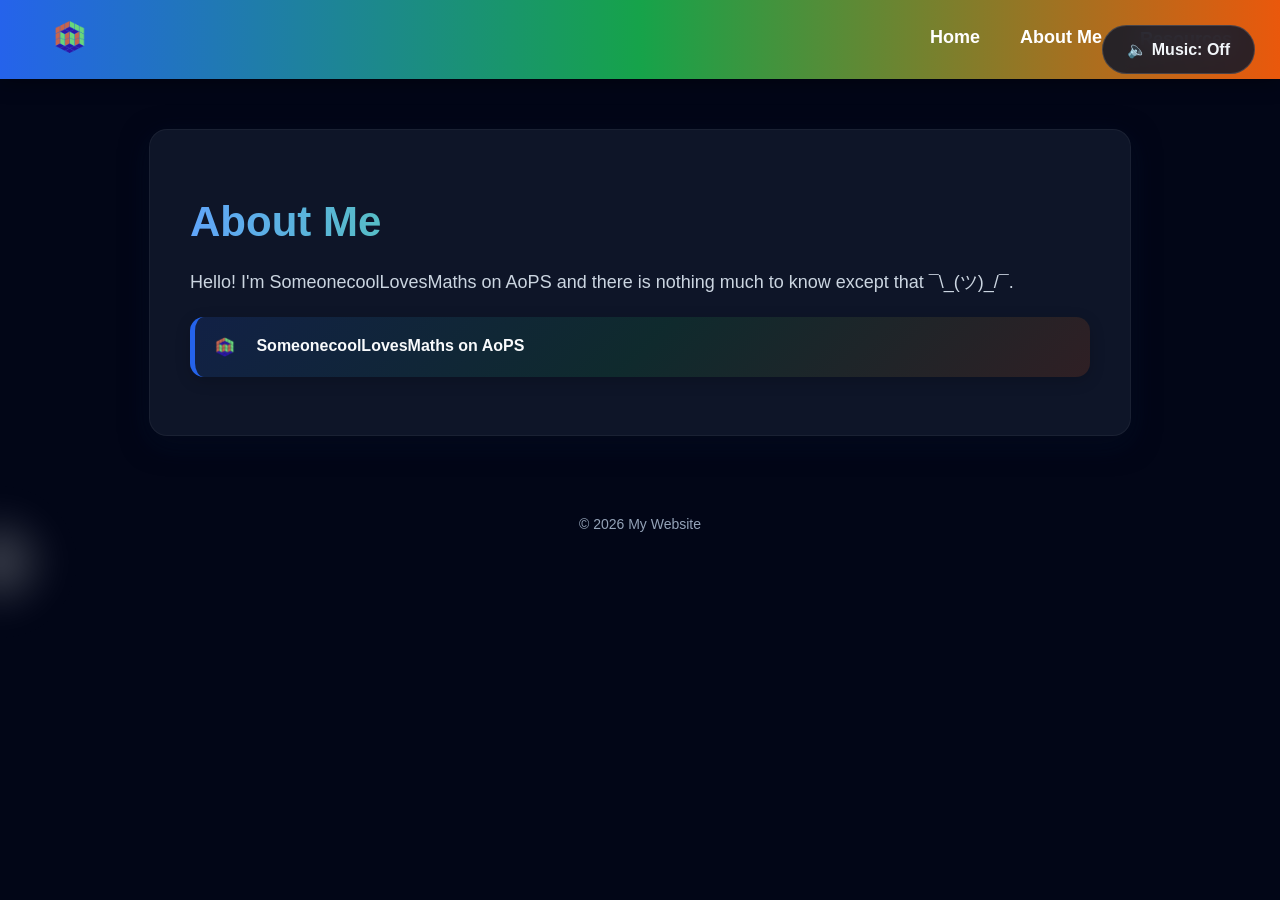
==== about.html @ eea1558d "added a logo that redirects to the index page and added an underline effect for the navigation tabs" ====
<!DOCTYPE html>
<html>

<head>
    <title>SomeonecoolLovesMaths</title>
    <link rel="icon" type="image/png" href="favicon.png">
    <link rel="stylesheet" href="style.css">
</head>

<body>

<nav>
    <a href="index.html" class="logo-btn">
        <img src="favicon.png" alt="Home">
    </a>

    <a href="index.html">Home</a>

    <a href="about.html">About Me</a>

    <div class="dropdown">

        <button class="dropbtn">Resources</button>

        <div class="dropdown-content">
            <a href="geometry.html">Geometry</a>
            <a href="algebra.html">Algebra</a>
            <a href="combinatorics.html">Combinatorics</a>
            <a href="number-theory.html">Number Theory</a>
        </div>

    </div>

</nav>

<div class="container">
    <h1>About Me</h1>
    <p>
        Hello! I'm SomeonecoolLovesMaths on AoPS and there is nothing much to know except that ¯\_(ツ)_/¯.
    </p>

    <ul>
        <li>
            <a href="https://artofproblemsolving.com/community/user/1105342" target="_blank">
                <img src="favicon.png" alt="AoPS Logo" style="width: 24px; height: 24px; vertical-align: middle; margin-right: 15px;">
                SomeonecoolLovesMaths on AoPS
            </a>
        </li>
    </ul>
</div>

<footer>
    © 2026 My Website
</footer>

<div class="cursor-glow"></div>

<script>
    const glow = document.querySelector(".cursor-glow");
    document.addEventListener("mousemove", (e) => {
        glow.style.left = e.clientX + "px";
        glow.style.top = e.clientY + "px";
    });
</script>

<button id="music-toggle" class="music-btn">🔈 Music: Off</button>

<audio id="background-music" loop>
    <source src="music.mp3" type="audio/mpeg">
</audio>

<script>
    const music = document.getElementById("background-music");
    const btn = document.getElementById("music-toggle");

    // 1. Function to handle play/pause
    const toggleMusic = () => {
        if (music.paused) {
            music.volume = 0.3;
            music.play().catch(() => {});
            btn.textContent = "🔊 Music: On";
            localStorage.setItem("musicPlaying", "true");
        } else {
            music.pause();
            btn.textContent = "🔈 Music: Off";
            localStorage.setItem("musicPlaying", "false");
        }
    };

    // 2. Add event listener to the button
    btn.addEventListener("click", toggleMusic);

    // 3. Auto-start on first interaction (click anywhere on page)
    const autoStart = () => {
        if (music.paused && localStorage.getItem("musicPlaying") !== "false") {
            music.volume = 0.3;
            music.play().then(() => {
                btn.textContent = "🔊 Music: On";
                localStorage.setItem("musicPlaying", "true");
                document.removeEventListener("click", autoStart);
            }).catch(() => {});
        }
    };

    document.addEventListener("click", autoStart);

    // 4. On page load, check if it was playing previously
    window.addEventListener("load", () => {
        if (localStorage.getItem("musicPlaying") === "true") {
            music.volume = 0.3;
            // Attempt autoplay; if blocked, it will wait for the first click
            music.play().then(() => {
                btn.textContent = "🔊 Music: On";
            }).catch(() => {
                btn.textContent = "🔈 Music: Off";
            });
        }
    });
</script>

</body>
</html>
---- style.css ----
body {
    font-family: "Segoe UI", Tahoma, Geneva, Verdana, sans-serif;
    background-color: #020617; /* Solid ultra-dark color */
    color: #e2e8f0;
    margin: 0;
    padding: 0;
    overflow-x: hidden;
}

/* Navigation Bar */

nav {
    display: flex;
    align-items: center;
    padding: 15px 30px;
    background: linear-gradient(90deg, #2563eb, #16a34a, #ea580c);
    box-shadow: 0 4px 18px rgba(0,0,0,0.35);
    position: sticky;
    top: 0;
    z-index: 1000;
}

/* Logo Button Styling */
.logo-btn {
    margin-right: auto;
    display: flex;
    align-items: center;
    cursor: pointer;
}

/* Breathing Logo Animation */
.logo-btn img {
    height: 40px;
    width: auto;
    /* Continuous breathing effect */
    animation: breathing 3s ease-in-out infinite;
    transform-origin: center;
}

/* Define the breathing motion */
@keyframes breathing {
    0% { transform: scale(1); }
    50% { transform: scale(1.15); } /* Grows to 115% */
    100% { transform: scale(1); }
}

/* Hover effects */
.logo-btn:hover img {
    animation-play-state: paused; /* Stop the pulse on hover */
    transform: scale(1.2);        /* Slightly larger and static on hover */
    transition: transform 0.3s ease;
}

/* Container for the links */
.nav-links {
    display: flex;
    margin-left: auto;
}

/* Existing Link Styles */
nav a {
    color: white;
    text-decoration: none;
    margin: 0 20px;
    font-size: 18px;
    font-weight: 600;
    position: relative;
    padding-bottom: 5px;
    transition: 0.3s;
}

nav a::after {
    content: '';
    position: absolute;
    width: 0;
    height: 2px;
    bottom: 0;
    left: 0;
    background-color: white;
    transition: width 0.3s ease;
}

nav a:hover::after {
    width: 100%;
}

/* Main Content Box */

.container {
    max-width: 900px;
    margin: 50px auto;
    /* Slightly increased opacity so it sits clearly on the new background */
    background: rgba(15, 23, 42, 0.95); 
    backdrop-filter: blur(12px);
    padding: 40px;
    border-radius: 18px;
    border: 1px solid rgba(255, 255, 255, 0.05);
    box-shadow:
        0 8px 28px rgba(0, 0, 0, 0.5), /* Stronger shadow to lift it */
        0 8px 28px rgba(37, 99, 235, 0.12);
}

/* Headings */

h1 {

    background: linear-gradient(
        90deg,
        #60a5fa,
        #4ade80,
        #fb923c
    );

    background-clip: text;
    -webkit-background-clip: text;

    -webkit-text-fill-color: transparent;

    margin-bottom: 20px;

    font-size: 42px;
}

h2 {

    color: #93c5fd;
}

/* Paragraphs */

p {

    line-height: 1.8;

    font-size: 18px;

    color: #cbd5e1;
}

/* Lists */

ul {

    list-style-type: none;

    padding: 0;
}

/* PDF Links */

li {

    margin-bottom: 18px;
}

li a {

    display: block;

    background: linear-gradient(
        135deg,
        rgba(37,99,235,0.15),
        rgba(22,163,74,0.15),
        rgba(234,88,12,0.15)
    );

    padding: 18px;

    border-radius: 14px;

    text-decoration: none;

    color: #f8fafc;

    font-weight: 600;

    border-left: 5px solid #2563eb;

    transition: 0.3s;

    box-shadow: 0 4px 15px rgba(0,0,0,0.18);
}

li a:hover {

    transform:
        translateX(8px)
        scale(1.02);

    border-left: 5px solid #ea580c;

    background: linear-gradient(
        135deg,
        rgba(37,99,235,0.25),
        rgba(22,163,74,0.25),
        rgba(234,88,12,0.25)
    );

    box-shadow:
        0 6px 22px rgba(37,99,235,0.18),
        0 6px 22px rgba(22,163,74,0.15),
        0 6px 22px rgba(234,88,12,0.12);
}

/* Footer */

footer {

    text-align: center;

    padding: 30px;

    color: #94a3b8;

    font-size: 14px;
}

/* Dropdown Menu */

.dropdown {

    position: relative;

    display: inline-block;
}

.dropbtn {

    background-color: transparent;

    color: white;

    padding: 14px 18px;

    font-size: 18px;

    border: none;

    cursor: pointer;

    font-weight: bold;

    transition: 0.3s;
}

.dropbtn:hover {

    color: #dbeafe;

    text-shadow: 0 0 10px rgba(255,255,255,0.7);
}

.dropdown-content {

    display: none;

    position: absolute;

    top: 100%;
    left: 0;

    background: rgba(15,23,42,0.95);

    backdrop-filter: blur(12px);

    min-width: 220px;

    border-radius: 14px;

    box-shadow: 0 8px 24px rgba(0,0,0,0.35);

    z-index: 1000;

    overflow: hidden;

    border: 1px solid rgba(255,255,255,0.08);
}

.dropdown-content a {

    color: #f8fafc;

    padding: 14px 18px;

    text-decoration: none;

    display: block;

    transition: 0.25s;
}

.dropdown-content a:hover {

    background: linear-gradient(
        90deg,
        rgba(37,99,235,0.20),
        rgba(22,163,74,0.20),
        rgba(234,88,12,0.20)
    );

    padding-left: 24px;
}

.dropdown:hover .dropdown-content {

    display: block;
}

/* Cursor Glow */

.cursor-glow {
    position: fixed;
    width: 120px; /* Reduced from 260px for a smaller radius */
    height: 120px;
    
    /* Changed to a clean white radial gradient */
    background: radial-gradient(
        circle,
        rgba(255, 255, 255, 0.25) 0%,
        rgba(255, 255, 255, 0.05) 50%,
        rgba(255, 255, 255, 0) 70%
    );
    
    border-radius: 50%;
    pointer-events: none;
    transform: translate(-50%, -50%);
    z-index: 999999;
    
    /* Slightly reduced blur to keep the glow tighter and brighter */
    filter: blur(15px); 
}

/* Container for the AoPS link */
.aops-link {
    display: flex !important; /* Forces the icon and text into a row */
    align-items: center;      /* Centers them vertically */
    gap: 20px;               /* Space between icon and text */
}

/* Style the icon */
.aops-icon {
    width: 40px;             /* Adjust size to match your other icons */
    height: 40px;
    object-fit: contain;
}

/* Style the text */
.aops-text {
    font-size: 18px;
    font-weight: 600;
}

/* Music Button */
.music-btn {
    position: fixed;
    top: 25px;            /* Slightly further down from the very edge */
    right: 25px;          /* Slightly further in from the right edge */
    z-index: 2000;
    
    /* Increased size and padding */
    padding: 14px 24px;   
    font-size: 16px;      
    font-weight: 700;
    
    background: rgba(15, 23, 42, 0.85);
    border: 1px solid rgba(255, 255, 255, 0.15);
    color: #f1f5f9;
    border-radius: 30px;  /* More rounded for a modern look */
    cursor: pointer;
    backdrop-filter: blur(12px);
    transition: all 0.3s ease;
}

.music-btn:hover {
    background: rgba(37, 99, 235, 0.3);
    border-color: #60a5fa;
    color: #ffffff;
    transform: scale(1.05); /* Adds a subtle grow effect on hover */
}
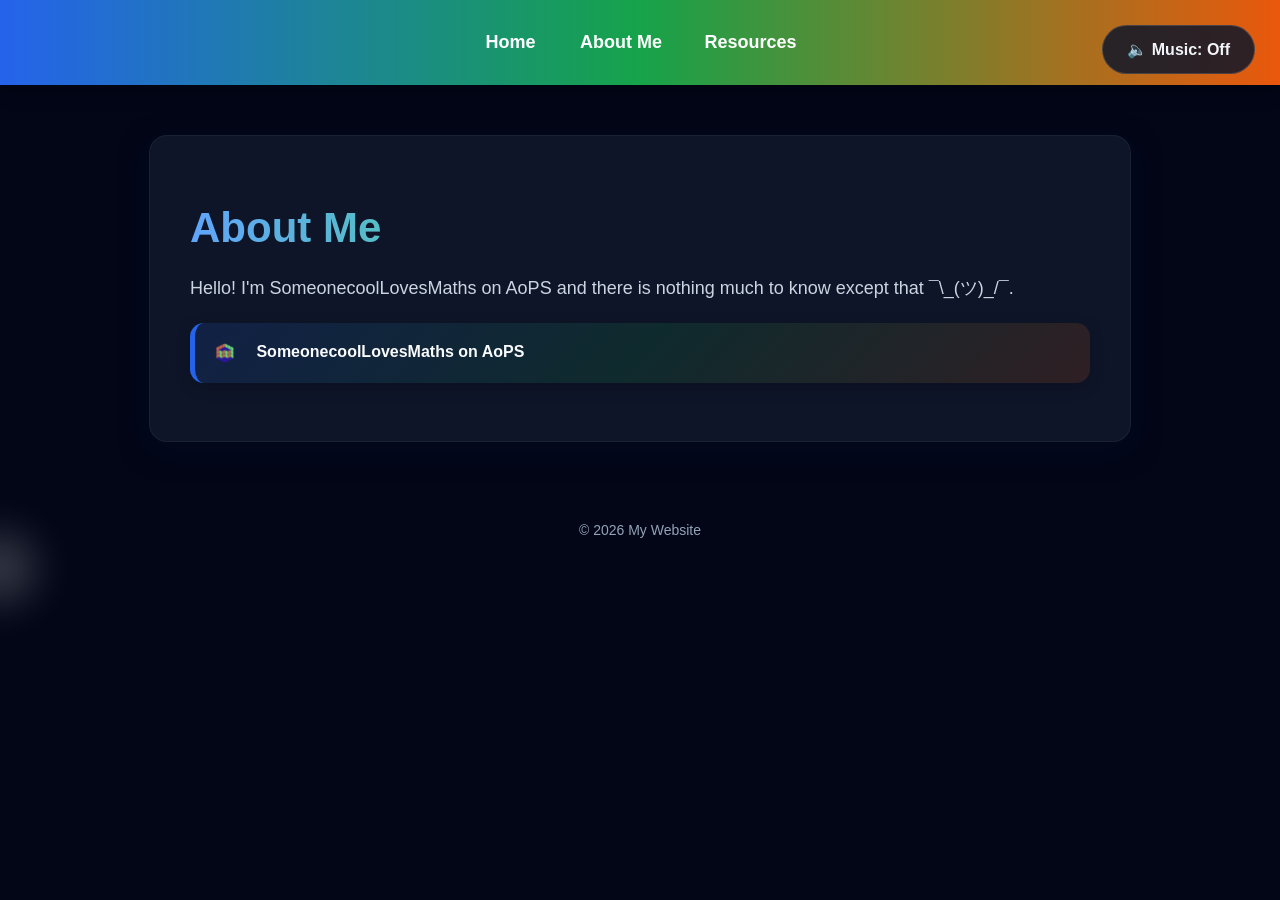
==== commit ddb1195b: "changed stuff back to before" ====
--- a/about.html
+++ b/about.html
@@ -10,9 +10,6 @@
 <body>
 
 <nav>
-    <a href="index.html" class="logo-btn">
-        <img src="favicon.png" alt="Home">
-    </a>
 
     <a href="index.html">Home</a>
 
--- a/style.css
+++ b/style.css
@@ -10,78 +10,46 @@
 /* Navigation Bar */
 
 nav {
-    display: flex;
-    align-items: center;
-    padding: 15px 30px;
-    background: linear-gradient(90deg, #2563eb, #16a34a, #ea580c);
+
+    background: linear-gradient(
+        90deg,
+        #2563eb,
+        #16a34a,
+        #ea580c
+    );
+
+    padding: 18px;
+
+    text-align: center;
+
     box-shadow: 0 4px 18px rgba(0,0,0,0.35);
+
     position: sticky;
     top: 0;
+
     z-index: 1000;
 }
 
-/* Logo Button Styling */
-.logo-btn {
-    margin-right: auto;
-    display: flex;
-    align-items: center;
-    cursor: pointer;
-}
-
-/* Breathing Logo Animation */
-.logo-btn img {
-    height: 40px;
-    width: auto;
-    /* Continuous breathing effect */
-    animation: breathing 3s ease-in-out infinite;
-    transform-origin: center;
-}
-
-/* Define the breathing motion */
-@keyframes breathing {
-    0% { transform: scale(1); }
-    50% { transform: scale(1.15); } /* Grows to 115% */
-    100% { transform: scale(1); }
-}
-
-/* Hover effects */
-.logo-btn:hover img {
-    animation-play-state: paused; /* Stop the pulse on hover */
-    transform: scale(1.2);        /* Slightly larger and static on hover */
-    transition: transform 0.3s ease;
-}
-
-/* Container for the links */
-.nav-links {
-    display: flex;
-    margin-left: auto;
-}
-
-/* Existing Link Styles */
 nav a {
+
     color: white;
+
     text-decoration: none;
+
     margin: 0 20px;
+
     font-size: 18px;
+
     font-weight: 600;
-    position: relative;
-    padding-bottom: 5px;
+
     transition: 0.3s;
 }
 
-nav a::after {
-    content: '';
-    position: absolute;
-    width: 0;
-    height: 2px;
-    bottom: 0;
-    left: 0;
-    background-color: white;
-    transition: width 0.3s ease;
-}
-
-nav a:hover::after {
-    width: 100%;
+nav a:hover {
+
+    color: #dbeafe;
+
+    text-shadow: 0 0 12px rgba(255,255,255,0.7);
 }
 
 /* Main Content Box */
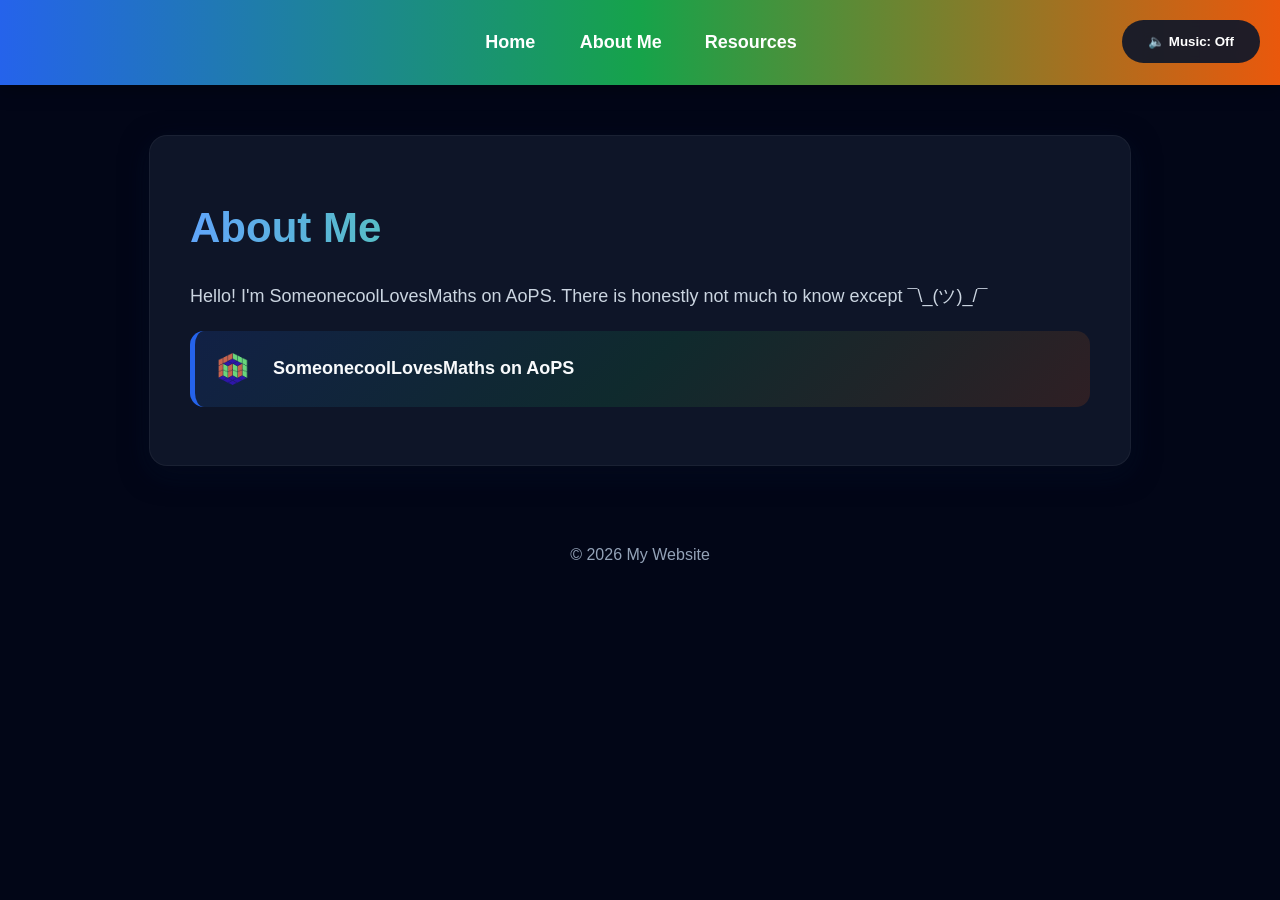
==== commit eadc3716: "Restructured the entire code" ====
--- a/about.html
+++ b/about.html
@@ -1,119 +1,178 @@
 <!DOCTYPE html>
+
 <html>
 
 <head>
-    <title>SomeonecoolLovesMaths</title>
-    <link rel="icon" type="image/png" href="favicon.png">
-    <link rel="stylesheet" href="style.css">
+
+<title>About Me</title>
+
+<link rel="icon" href="favicon.png">
+
+<link rel="stylesheet" href="style.css">
+
 </head>
 
 <body>
 
+
 <nav>
 
-    <a href="index.html">Home</a>
+<a href="index.html">Home</a>
 
-    <a href="about.html">About Me</a>
+<a href="about.html">
 
-    <div class="dropdown">
+About Me
 
-        <button class="dropbtn">Resources</button>
+</a>
 
-        <div class="dropdown-content">
-            <a href="geometry.html">Geometry</a>
-            <a href="algebra.html">Algebra</a>
-            <a href="combinatorics.html">Combinatorics</a>
-            <a href="number-theory.html">Number Theory</a>
-        </div>
 
-    </div>
+
+<div class="dropdown">
+
+<button class="dropbtn">
+
+Resources
+
+</button>
+
+
+
+<div class="dropdown-content">
+
+<a href="geometry.html">Geometry</a>
+
+<a href="algebra.html">Algebra</a>
+
+<a href="combinatorics.html">
+
+Combinatorics
+
+</a>
+
+<a href="number-theory.html">
+
+Number Theory
+
+</a>
+
+</div>
+
+</div>
 
 </nav>
 
+
+
 <div class="container">
-    <h1>About Me</h1>
-    <p>
-        Hello! I'm SomeonecoolLovesMaths on AoPS and there is nothing much to know except that ¯\_(ツ)_/¯.
-    </p>
 
-    <ul>
-        <li>
-            <a href="https://artofproblemsolving.com/community/user/1105342" target="_blank">
-                <img src="favicon.png" alt="AoPS Logo" style="width: 24px; height: 24px; vertical-align: middle; margin-right: 15px;">
-                SomeonecoolLovesMaths on AoPS
-            </a>
-        </li>
-    </ul>
+
+<h1>
+
+About Me
+
+</h1>
+
+
+
+<p>
+
+Hello!
+
+
+I'm SomeonecoolLovesMaths on AoPS.
+
+
+There is honestly not much to know except
+
+
+¯\_(ツ)_/¯
+
+
+</p>
+
+
+
+<ul>
+
+
+<li>
+
+
+<a
+
+href="https://artofproblemsolving.com/community/user/1105342"
+
+target="_blank"
+
+class="aops-link">
+
+
+<img
+
+src="favicon.png"
+
+class="aops-icon">
+
+
+<span class="aops-text">
+
+SomeonecoolLovesMaths on AoPS
+
+</span>
+
+
+</a>
+
+
+</li>
+
+
+</ul>
+
+
 </div>
 
+
+
 <footer>
-    © 2026 My Website
+
+© 2026 My Website
+
 </footer>
+
 
 <div class="cursor-glow"></div>
 
-<script>
-    const glow = document.querySelector(".cursor-glow");
-    document.addEventListener("mousemove", (e) => {
-        glow.style.left = e.clientX + "px";
-        glow.style.top = e.clientY + "px";
-    });
-</script>
 
-<button id="music-toggle" class="music-btn">🔈 Music: Off</button>
+<button
 
-<audio id="background-music" loop>
-    <source src="music.mp3" type="audio/mpeg">
+id="music-toggle"
+
+class="music-btn">
+
+🔈 Music: Off
+
+</button>
+
+
+<audio
+
+id="background-music"
+
+loop>
+
+<source
+
+src="music.mp3"
+
+type="audio/mpeg">
+
 </audio>
 
-<script>
-    const music = document.getElementById("background-music");
-    const btn = document.getElementById("music-toggle");
 
-    // 1. Function to handle play/pause
-    const toggleMusic = () => {
-        if (music.paused) {
-            music.volume = 0.3;
-            music.play().catch(() => {});
-            btn.textContent = "🔊 Music: On";
-            localStorage.setItem("musicPlaying", "true");
-        } else {
-            music.pause();
-            btn.textContent = "🔈 Music: Off";
-            localStorage.setItem("musicPlaying", "false");
-        }
-    };
+<script src="script.js"></script>
 
-    // 2. Add event listener to the button
-    btn.addEventListener("click", toggleMusic);
-
-    // 3. Auto-start on first interaction (click anywhere on page)
-    const autoStart = () => {
-        if (music.paused && localStorage.getItem("musicPlaying") !== "false") {
-            music.volume = 0.3;
-            music.play().then(() => {
-                btn.textContent = "🔊 Music: On";
-                localStorage.setItem("musicPlaying", "true");
-                document.removeEventListener("click", autoStart);
-            }).catch(() => {});
-        }
-    };
-
-    document.addEventListener("click", autoStart);
-
-    // 4. On page load, check if it was playing previously
-    window.addEventListener("load", () => {
-        if (localStorage.getItem("musicPlaying") === "true") {
-            music.volume = 0.3;
-            // Attempt autoplay; if blocked, it will wait for the first click
-            music.play().then(() => {
-                btn.textContent = "🔊 Music: On";
-            }).catch(() => {
-                btn.textContent = "🔈 Music: Off";
-            });
-        }
-    });
-</script>
 
 </body>
+
 </html>
--- a/style.css
+++ b/style.css
@@ -1,347 +1,592 @@
-body {
-    font-family: "Segoe UI", Tahoma, Geneva, Verdana, sans-serif;
-    background-color: #020617; /* Solid ultra-dark color */
-    color: #e2e8f0;
-    margin: 0;
-    padding: 0;
-    overflow-x: hidden;
-}
-
-/* Navigation Bar */
-
-nav {
-
-    background: linear-gradient(
+body{
+    font-family:"Segoe UI",Tahoma,Geneva,Verdana,sans-serif;
+    background:#020617;
+    color:#e2e8f0;
+    margin:0;
+    overflow-x:hidden;
+}
+
+
+/* NAVBAR */
+
+nav{
+
+    position:sticky;
+    top:0;
+
+    z-index:1000;
+
+    padding:18px;
+
+    text-align:center;
+
+    background:linear-gradient(
         90deg,
         #2563eb,
         #16a34a,
         #ea580c
     );
 
-    padding: 18px;
-
-    text-align: center;
-
-    box-shadow: 0 4px 18px rgba(0,0,0,0.35);
-
-    position: sticky;
-    top: 0;
-
-    z-index: 1000;
-}
-
-nav a {
-
-    color: white;
-
-    text-decoration: none;
-
-    margin: 0 20px;
-
-    font-size: 18px;
-
-    font-weight: 600;
-
-    transition: 0.3s;
-}
-
-nav a:hover {
-
-    color: #dbeafe;
-
-    text-shadow: 0 0 12px rgba(255,255,255,0.7);
-}
-
-/* Main Content Box */
-
-.container {
-    max-width: 900px;
-    margin: 50px auto;
-    /* Slightly increased opacity so it sits clearly on the new background */
-    background: rgba(15, 23, 42, 0.95); 
-    backdrop-filter: blur(12px);
-    padding: 40px;
-    border-radius: 18px;
-    border: 1px solid rgba(255, 255, 255, 0.05);
     box-shadow:
-        0 8px 28px rgba(0, 0, 0, 0.5), /* Stronger shadow to lift it */
-        0 8px 28px rgba(37, 99, 235, 0.12);
-}
-
-/* Headings */
-
-h1 {
-
-    background: linear-gradient(
-        90deg,
-        #60a5fa,
-        #4ade80,
-        #fb923c
-    );
-
-    background-clip: text;
-    -webkit-background-clip: text;
-
-    -webkit-text-fill-color: transparent;
-
-    margin-bottom: 20px;
-
-    font-size: 42px;
-}
-
-h2 {
-
-    color: #93c5fd;
-}
-
-/* Paragraphs */
-
-p {
-
-    line-height: 1.8;
-
-    font-size: 18px;
-
-    color: #cbd5e1;
-}
-
-/* Lists */
-
-ul {
-
-    list-style-type: none;
-
-    padding: 0;
-}
-
-/* PDF Links */
-
-li {
-
-    margin-bottom: 18px;
-}
-
-li a {
-
-    display: block;
-
-    background: linear-gradient(
-        135deg,
-        rgba(37,99,235,0.15),
-        rgba(22,163,74,0.15),
-        rgba(234,88,12,0.15)
-    );
-
-    padding: 18px;
-
-    border-radius: 14px;
-
-    text-decoration: none;
-
-    color: #f8fafc;
-
-    font-weight: 600;
-
-    border-left: 5px solid #2563eb;
-
-    transition: 0.3s;
-
-    box-shadow: 0 4px 15px rgba(0,0,0,0.18);
-}
-
-li a:hover {
+        0 4px 18px rgba(0,0,0,.35);
+
+}
+
+
+nav a{
+
+    color:white;
+
+    text-decoration:none;
+
+    margin:0 20px;
+
+    font-size:18px;
+
+    font-weight:600;
+
+    transition:.3s;
+
+}
+
+
+nav a:hover{
+
+    color:#dbeafe;
+
+    text-shadow:
+        0 0 12px rgba(255,255,255,.7);
+
+}
+
+
+/* DROPDOWN */
+
+.dropdown{
+
+    position:relative;
+
+    display:inline-block;
+
+}
+
+
+.dropbtn{
+
+    background:none;
+
+    border:none;
+
+    color:white;
+
+    cursor:pointer;
+
+    font-size:18px;
+
+    font-weight:600;
+
+    padding:14px 18px;
+
+}
+
+
+.dropbtn:hover{
+
+    color:#dbeafe;
+
+}
+
+
+.dropdown-content{
+
+    display:none;
+
+    position:absolute;
+
+    top:100%;
+    left:0;
+
+    min-width:220px;
+
+    border-radius:14px;
+
+    overflow:hidden;
+
+    background:
+        rgba(15,23,42,.95);
+
+    backdrop-filter:blur(12px);
+
+    border:
+        1px solid rgba(255,255,255,.08);
+
+}
+
+
+.dropdown-content a{
+
+    display:block;
+
+    padding:14px 18px;
+
+    color:white;
+
+    transition:.25s;
+
+}
+
+
+.dropdown-content a:hover{
+
+    padding-left:24px;
+
+    background:
+        linear-gradient(
+            90deg,
+            rgba(37,99,235,.2),
+            rgba(22,163,74,.2),
+            rgba(234,88,12,.2)
+        );
+
+}
+
+
+.dropdown:hover .dropdown-content{
+
+    display:block;
+
+}
+
+
+
+/* CONTAINER */
+
+.container{
+
+
+    max-width:900px;
+
+    margin:50px auto;
+
+
+    padding:40px;
+
+
+    border-radius:18px;
+
+
+    background:
+        rgba(15,23,42,.95);
+
+
+    backdrop-filter:
+        blur(12px);
+
+
+    border:
+        1px solid rgba(255,255,255,.05);
+
+
+    box-shadow:
+
+        0 8px 28px rgba(0,0,0,.5),
+
+        0 8px 28px rgba(37,99,235,.12);
+
+
+}
+
+
+
+/* TITLES */
+
+h1{
+
+    font-size:42px;
+
+
+    background:
+        linear-gradient(
+
+            90deg,
+
+            #60a5fa,
+
+            #4ade80,
+
+            #fb923c
+
+        );
+
+
+    -webkit-background-clip:text;
+
+    -webkit-text-fill-color:transparent;
+
+
+}
+
+
+
+h2{
+
+    color:#93c5fd;
+
+}
+
+
+p{
+
+    font-size:18px;
+
+    line-height:1.8;
+
+    color:#cbd5e1;
+
+}
+
+
+
+/* LISTS */
+
+ul{
+
+    list-style:none;
+
+    padding:0;
+
+}
+
+
+li{
+
+    margin-bottom:18px;
+
+}
+
+
+li a{
+
+
+    display:block;
+
+    padding:18px;
+
+
+    border-radius:14px;
+
+
+    text-decoration:none;
+
+
+    color:#f8fafc;
+
+
+    font-weight:600;
+
+
+    border-left:
+        5px solid #2563eb;
+
+
+    background:
+        linear-gradient(
+
+            135deg,
+
+            rgba(37,99,235,.15),
+
+            rgba(22,163,74,.15),
+
+            rgba(234,88,12,.15)
+
+        );
+
+
+    transition:.3s;
+
+
+}
+
+
+li a:hover{
+
 
     transform:
         translateX(8px)
         scale(1.02);
 
-    border-left: 5px solid #ea580c;
-
-    background: linear-gradient(
-        135deg,
-        rgba(37,99,235,0.25),
-        rgba(22,163,74,0.25),
-        rgba(234,88,12,0.25)
-    );
-
-    box-shadow:
-        0 6px 22px rgba(37,99,235,0.18),
-        0 6px 22px rgba(22,163,74,0.15),
-        0 6px 22px rgba(234,88,12,0.12);
-}
-
-/* Footer */
-
-footer {
-
-    text-align: center;
-
-    padding: 30px;
-
-    color: #94a3b8;
-
-    font-size: 14px;
-}
-
-/* Dropdown Menu */
-
-.dropdown {
-
-    position: relative;
-
-    display: inline-block;
-}
-
-.dropbtn {
-
-    background-color: transparent;
-
-    color: white;
-
-    padding: 14px 18px;
-
-    font-size: 18px;
-
-    border: none;
-
-    cursor: pointer;
-
-    font-weight: bold;
-
-    transition: 0.3s;
-}
-
-.dropbtn:hover {
-
-    color: #dbeafe;
-
-    text-shadow: 0 0 10px rgba(255,255,255,0.7);
-}
-
-.dropdown-content {
-
-    display: none;
-
-    position: absolute;
-
-    top: 100%;
-    left: 0;
-
-    background: rgba(15,23,42,0.95);
-
-    backdrop-filter: blur(12px);
-
-    min-width: 220px;
-
-    border-radius: 14px;
-
-    box-shadow: 0 8px 24px rgba(0,0,0,0.35);
-
-    z-index: 1000;
-
-    overflow: hidden;
-
-    border: 1px solid rgba(255,255,255,0.08);
-}
-
-.dropdown-content a {
-
-    color: #f8fafc;
-
-    padding: 14px 18px;
-
-    text-decoration: none;
-
-    display: block;
-
-    transition: 0.25s;
-}
-
-.dropdown-content a:hover {
-
-    background: linear-gradient(
-        90deg,
-        rgba(37,99,235,0.20),
-        rgba(22,163,74,0.20),
-        rgba(234,88,12,0.20)
-    );
-
-    padding-left: 24px;
-}
-
-.dropdown:hover .dropdown-content {
-
-    display: block;
-}
-
-/* Cursor Glow */
-
-.cursor-glow {
-    position: fixed;
-    width: 120px; /* Reduced from 260px for a smaller radius */
-    height: 120px;
-    
-    /* Changed to a clean white radial gradient */
-    background: radial-gradient(
-        circle,
-        rgba(255, 255, 255, 0.25) 0%,
-        rgba(255, 255, 255, 0.05) 50%,
-        rgba(255, 255, 255, 0) 70%
-    );
-    
-    border-radius: 50%;
-    pointer-events: none;
-    transform: translate(-50%, -50%);
-    z-index: 999999;
-    
-    /* Slightly reduced blur to keep the glow tighter and brighter */
-    filter: blur(15px); 
-}
-
-/* Container for the AoPS link */
-.aops-link {
-    display: flex !important; /* Forces the icon and text into a row */
-    align-items: center;      /* Centers them vertically */
-    gap: 20px;               /* Space between icon and text */
-}
-
-/* Style the icon */
-.aops-icon {
-    width: 40px;             /* Adjust size to match your other icons */
-    height: 40px;
-    object-fit: contain;
-}
-
-/* Style the text */
-.aops-text {
-    font-size: 18px;
-    font-weight: 600;
-}
-
-/* Music Button */
-.music-btn {
-    position: fixed;
-    top: 25px;            /* Slightly further down from the very edge */
-    right: 25px;          /* Slightly further in from the right edge */
-    z-index: 2000;
-    
-    /* Increased size and padding */
-    padding: 14px 24px;   
-    font-size: 16px;      
-    font-weight: 700;
-    
-    background: rgba(15, 23, 42, 0.85);
-    border: 1px solid rgba(255, 255, 255, 0.15);
-    color: #f1f5f9;
-    border-radius: 30px;  /* More rounded for a modern look */
-    cursor: pointer;
-    backdrop-filter: blur(12px);
-    transition: all 0.3s ease;
-}
-
-.music-btn:hover {
-    background: rgba(37, 99, 235, 0.3);
-    border-color: #60a5fa;
-    color: #ffffff;
-    transform: scale(1.05); /* Adds a subtle grow effect on hover */
+
+    border-left-color:#ea580c;
+
+
+    background:
+        linear-gradient(
+
+            135deg,
+
+            rgba(37,99,235,.25),
+
+            rgba(22,163,74,.25),
+
+            rgba(234,88,12,.25)
+
+        );
+
+
+}
+
+
+
+/* FOOTER */
+
+footer{
+
+    text-align:center;
+
+    padding:30px;
+
+    color:#94a3b8;
+
+}
+
+
+
+
+/* MUSIC BUTTON */
+
+.music-btn{
+
+
+    position:fixed;
+
+
+    top:20px;
+    right:20px;
+
+
+    z-index:3000;
+
+
+    padding:14px 26px;
+
+
+    border:none;
+
+
+    border-radius:999px;
+
+
+    background:
+        rgba(15,23,42,.92);
+
+
+    color:white;
+
+
+    font-weight:700;
+
+
+    cursor:pointer;
+
+
+    backdrop-filter:blur(15px);
+
+
+    transition:.3s;
+
+
+}
+
+
+.music-btn:hover{
+
+
+    transform:
+        translateY(-2px);
+
+
+    background:
+        linear-gradient(
+
+            90deg,
+
+            #2563eb,
+
+            #16a34a,
+
+            #ea580c
+
+        );
+
+
+}
+
+
+
+
+/* CURSOR */
+
+.cursor-glow{
+
+
+    position:fixed;
+
+
+    width:120px;
+    height:120px;
+
+
+    border-radius:50%;
+
+
+    pointer-events:none;
+
+
+    transform:
+        translate(-50%,-50%);
+
+
+    z-index:999999;
+
+
+    filter:blur(15px);
+
+
+    opacity:0;
+
+
+    transition:opacity .2s;
+
+
+    background:
+        radial-gradient(
+
+            circle,
+
+            rgba(255,255,255,.25),
+
+            rgba(255,255,255,.05),
+
+            transparent
+
+        );
+
+
+}
+
+
+
+/* AOPS */
+
+.aops-link{
+
+    display:flex;
+
+    align-items:center;
+
+    gap:20px;
+
+}
+
+
+.aops-icon{
+
+    width:40px;
+
+    height:40px;
+
+}
+
+
+.aops-text{
+
+    font-size:18px;
+
+    font-weight:600;
+
+}
+
+/* PDF cards */
+
+.pdf-item{
+
+    display:flex;
+
+    align-items:center;
+
+    justify-content:space-between;
+
+    gap:20px;
+
+    margin-bottom:18px;
+
+}
+
+
+
+.pdf-link{
+
+    flex:1;
+
+}
+
+
+
+.download-btn{
+
+    padding:12px 18px;
+
+    border-radius:12px;
+
+    text-decoration:none;
+
+    font-weight:700;
+
+    color:white;
+
+
+    background:
+
+        linear-gradient(
+
+            90deg,
+
+            #2563eb,
+
+            #16a34a
+
+        );
+
+
+    transition:.3s;
+
+
+    white-space:nowrap;
+
+
+}
+
+
+
+.download-btn:hover{
+
+
+    transform:translateY(-2px);
+
+
+    background:
+
+
+        linear-gradient(
+
+            90deg,
+
+            #16a34a,
+
+            #ea580c
+
+        );
+
+
 }
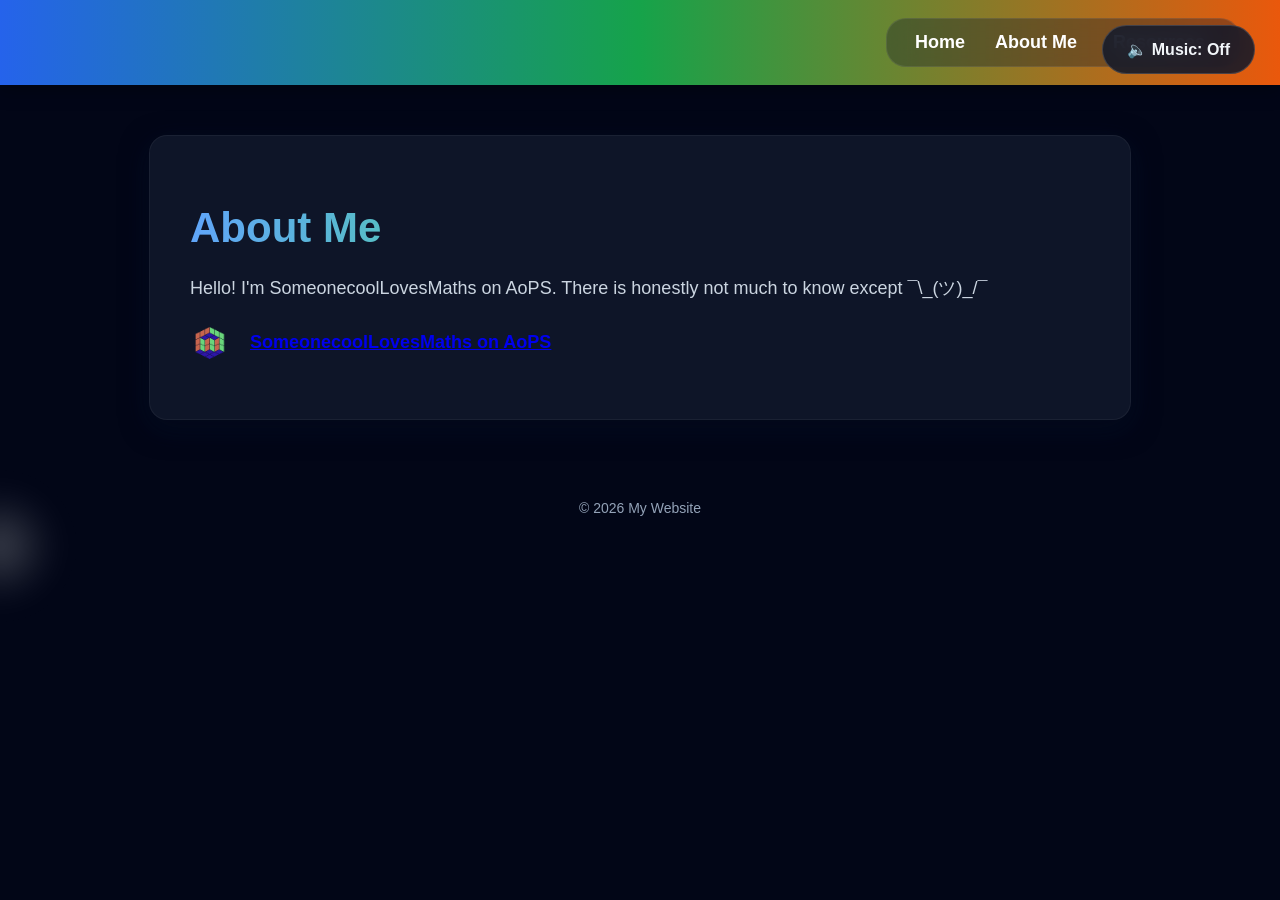
==== commit 29502917: "Changed the navigation bar" ====
--- a/about.html
+++ b/about.html
@@ -17,144 +17,170 @@
 
 <nav>
 
-<a href="index.html">Home</a>
-
-<a href="about.html">
+    <div class="nav-links">
+
+
+        <a href="index.html">
+
+            Home
+
+        </a>
+
+
+        <a href="about.html">
+
+            About Me
+
+        </a>
+
+
+
+        <div class="dropdown">
+
+
+            <button class="dropbtn">
+
+                Resources
+
+            </button>
+
+
+
+            <div class="dropdown-content">
+
+
+                <a href="geometry.html">
+
+                    Geometry
+
+                </a>
+
+
+                <a href="algebra.html">
+
+                    Algebra
+
+                </a>
+
+
+                <a href="combinatorics.html">
+
+                    Combinatorics
+
+                </a>
+
+
+                <a href="number-theory.html">
+
+                    Number Theory
+
+                </a>
+
+
+            </div>
+
+
+        </div>
+
+
+    </div>
+
+</nav>
+
+
+
+<div class="container">
+
+
+<h1>
 
 About Me
 
+</h1>
+
+
+
+<p>
+
+Hello!
+
+
+I'm SomeonecoolLovesMaths on AoPS.
+
+
+There is honestly not much to know except
+
+
+¯\_(ツ)_/¯
+
+
+</p>
+
+
+
+<ul>
+
+
+<li>
+
+
+<a
+
+href="https://artofproblemsolving.com/community/user/1105342"
+
+target="_blank"
+
+class="aops-link">
+
+
+<img
+
+src="favicon.png"
+
+class="aops-icon">
+
+
+<span class="aops-text">
+
+SomeonecoolLovesMaths on AoPS
+
+</span>
+
+
 </a>
 
 
-
-<div class="dropdown">
-
-<button class="dropbtn">
-
-Resources
+</li>
+
+
+</ul>
+
+
+</div>
+
+
+
+<footer>
+
+© 2026 My Website
+
+</footer>
+
+
+<div class="cursor-glow"></div>
+
+
+<button
+
+id="music-toggle"
+
+class="music-btn">
+
+🔈 Music: Off
 
 </button>
 
 
-
-<div class="dropdown-content">
-
-<a href="geometry.html">Geometry</a>
-
-<a href="algebra.html">Algebra</a>
-
-<a href="combinatorics.html">
-
-Combinatorics
-
-</a>
-
-<a href="number-theory.html">
-
-Number Theory
-
-</a>
-
-</div>
-
-</div>
-
-</nav>
-
-
-
-<div class="container">
-
-
-<h1>
-
-About Me
-
-</h1>
-
-
-
-<p>
-
-Hello!
-
-
-I'm SomeonecoolLovesMaths on AoPS.
-
-
-There is honestly not much to know except
-
-
-¯\_(ツ)_/¯
-
-
-</p>
-
-
-
-<ul>
-
-
-<li>
-
-
-<a
-
-href="https://artofproblemsolving.com/community/user/1105342"
-
-target="_blank"
-
-class="aops-link">
-
-
-<img
-
-src="favicon.png"
-
-class="aops-icon">
-
-
-<span class="aops-text">
-
-SomeonecoolLovesMaths on AoPS
-
-</span>
-
-
-</a>
-
-
-</li>
-
-
-</ul>
-
-
-</div>
-
-
-
-<footer>
-
-© 2026 My Website
-
-</footer>
-
-
-<div class="cursor-glow"></div>
-
-
-<button
-
-id="music-toggle"
-
-class="music-btn">
-
-🔈 Music: Off
-
-</button>
-
-
 <audio
 
 id="background-music"
--- a/style.css
+++ b/style.css
@@ -1,58 +1,113 @@
-body{
-    font-family:"Segoe UI",Tahoma,Geneva,Verdana,sans-serif;
-    background:#020617;
-    color:#e2e8f0;
-    margin:0;
-    overflow-x:hidden;
-}
-
-
-/* NAVBAR */
-
-nav{
-
-    position:sticky;
-    top:0;
-
-    z-index:1000;
-
-    padding:18px;
-
-    text-align:center;
-
-    background:linear-gradient(
+/* ==========================================
+   GLOBAL
+========================================== */
+
+body {
+
+    font-family: "Segoe UI", Tahoma, Geneva, Verdana, sans-serif;
+
+    background-color: #020617;
+
+    color: #e2e8f0;
+
+    margin: 0;
+
+    padding: 0;
+
+    overflow-x: hidden;
+
+}
+
+
+
+/* ==========================================
+   NAVIGATION
+========================================== */
+
+nav {
+
+    background: linear-gradient(
         90deg,
         #2563eb,
         #16a34a,
         #ea580c
     );
 
+    padding: 18px 40px;
+
+    display: flex;
+
+    justify-content: flex-end;
+
+    align-items: center;
+
+    position: sticky;
+
+    top: 0;
+
+    z-index: 1000;
+
     box-shadow:
         0 4px 18px rgba(0,0,0,.35);
 
 }
 
 
+
+.nav-links{
+
+    display:flex;
+
+    align-items:center;
+
+    gap:30px;
+
+
+    padding:12px 28px;
+
+
+    border-radius:20px;
+
+
+    background:
+        rgba(15,23,42,.35);
+
+
+    backdrop-filter:blur(12px);
+
+
+    border:
+        1px solid rgba(255,255,255,.08);
+
+}
+
+
+
 nav a{
 
     color:white;
 
+
     text-decoration:none;
 
-    margin:0 20px;
 
     font-size:18px;
 
+
     font-weight:600;
 
+
     transition:.3s;
 
 }
 
 
+
 nav a:hover{
 
+
     color:#dbeafe;
+
 
     text-shadow:
         0 0 12px rgba(255,255,255,.7);
@@ -60,15 +115,17 @@
 }
 
 
-/* DROPDOWN */
+
+/* ==========================================
+   DROPDOWN
+========================================== */
 
 .dropdown{
 
     position:relative;
 
-    display:inline-block;
-
-}
+}
+
 
 
 .dropbtn{
@@ -77,17 +134,23 @@
 
     border:none;
 
+
     color:white;
 
+
+    font-size:18px;
+
+
+    font-weight:600;
+
+
     cursor:pointer;
 
-    font-size:18px;
-
-    font-weight:600;
-
-    padding:14px 18px;
-
-}
+
+    transition:.3s;
+
+}
+
 
 
 .dropbtn:hover{
@@ -97,73 +160,117 @@
 }
 
 
+
 .dropdown-content{
 
+
     display:none;
 
+
     position:absolute;
 
+
     top:100%;
+
+
     left:0;
 
+
     min-width:220px;
 
+
     border-radius:14px;
 
+
     overflow:hidden;
 
+
+
     background:
         rgba(15,23,42,.95);
 
+
+
     backdrop-filter:blur(12px);
+
+
 
     border:
         1px solid rgba(255,255,255,.08);
 
-}
+
+
+    box-shadow:
+        0 8px 24px rgba(0,0,0,.4);
+
+}
+
 
 
 .dropdown-content a{
 
+
     display:block;
 
+
+
     padding:14px 18px;
 
-    color:white;
+
+
+    color:#f8fafc;
+
+
+
+    text-decoration:none;
+
+
 
     transition:.25s;
 
 }
 
 
+
 .dropdown-content a:hover{
 
-    padding-left:24px;
-
-    background:
+
+    background:
+
         linear-gradient(
+
             90deg,
-            rgba(37,99,235,.2),
-            rgba(22,163,74,.2),
-            rgba(234,88,12,.2)
+
+            rgba(37,99,235,.20),
+
+            rgba(22,163,74,.20),
+
+            rgba(234,88,12,.20)
+
         );
 
-}
+
+    padding-left:25px;
+
+}
+
 
 
 .dropdown:hover .dropdown-content{
 
+
     display:block;
 
 }
 
 
 
-/* CONTAINER */
+/* ==========================================
+   CONTAINER
+========================================== */
 
 .container{
 
-
     max-width:900px;
 
     margin:50px auto;
@@ -175,37 +282,46 @@
     border-radius:18px;
 
 
+
     background:
         rgba(15,23,42,.95);
 
 
-    backdrop-filter:
-        blur(12px);
+
+    backdrop-filter:blur(12px);
+
 
 
     border:
         1px solid rgba(255,255,255,.05);
 
 
+
     box-shadow:
 
         0 8px 28px rgba(0,0,0,.5),
 
         0 8px 28px rgba(37,99,235,.12);
 
-
-}
-
-
-
-/* TITLES */
+}
+
+
+
+/* ==========================================
+   HEADINGS
+========================================== */
 
 h1{
 
     font-size:42px;
 
 
-    background:
+    margin-bottom:20px;
+
+
+
+    background:
+
         linear-gradient(
 
             90deg,
@@ -219,11 +335,13 @@
         );
 
 
+    background-clip:text;
+
     -webkit-background-clip:text;
 
+
     -webkit-text-fill-color:transparent;
 
-
 }
 
 
@@ -235,6 +353,11 @@
 }
 
 
+
+/* ==========================================
+   TEXT
+========================================== */
+
 p{
 
     font-size:18px;
@@ -247,7 +370,9 @@
 
 
 
-/* LISTS */
+/* ==========================================
+   LISTS
+========================================== */
 
 ul{
 
@@ -258,38 +383,71 @@
 }
 
 
-li{
+
+/* ==========================================
+   PDF CARDS
+========================================== */
+
+.pdf-item{
+
+
+    display:flex;
+
+
+    align-items:center;
+
+
+    justify-content:space-between;
+
+
+    gap:20px;
+
 
     margin-bottom:18px;
 
 }
 
 
-li a{
+
+.pdf-link{
+
+
+    flex:1;
+
 
 
     display:block;
 
+
+
     padding:18px;
 
 
+
     border-radius:14px;
 
 
+
     text-decoration:none;
 
 
+
     color:#f8fafc;
 
 
+
     font-weight:600;
+
 
 
     border-left:
         5px solid #2563eb;
 
 
-    background:
+
+    background:
+
+
         linear-gradient(
 
             135deg,
@@ -303,24 +461,35 @@
         );
 
 
+
     transition:.3s;
 
 
-}
-
-
-li a:hover{
+
+    box-shadow:
+
+        0 4px 15px rgba(0,0,0,.18);
+
+}
+
+
+
+.pdf-link:hover{
 
 
     transform:
-        translateX(8px)
-        scale(1.02);
-
-
-    border-left-color:#ea580c;
-
-
-    background:
+
+        translateX(6px);
+
+
+
+    border-left:
+        5px solid #ea580c;
+
+
+
+    background:
+
         linear-gradient(
 
             135deg,
@@ -333,260 +502,372 @@
 
         );
 
-
-}
-
-
-
-/* FOOTER */
+}
+
+
+
+.download-btn{
+
+
+    width:48px;
+
+
+    height:48px;
+
+
+
+    display:flex;
+
+
+
+    align-items:center;
+
+
+
+    justify-content:center;
+
+
+
+    text-decoration:none;
+
+
+
+    font-size:22px;
+
+
+
+    color:white;
+
+
+
+    border-radius:12px;
+
+
+
+    background:
+
+        linear-gradient(
+
+            90deg,
+
+            #2563eb,
+
+            #16a34a
+
+        );
+
+
+
+    transition:.3s;
+
+}
+
+
+
+.download-btn:hover{
+
+
+    transform:
+
+
+        translateY(-2px);
+
+
+
+    background:
+
+
+        linear-gradient(
+
+            90deg,
+
+            #16a34a,
+
+            #ea580c
+
+        );
+
+}
+
+
+
+/* ==========================================
+   AOPS
+========================================== */
+
+.aops-link{
+
+
+    display:flex;
+
+
+    align-items:center;
+
+
+    gap:20px;
+
+}
+
+
+
+.aops-icon{
+
+    width:40px;
+
+    height:40px;
+
+}
+
+
+
+.aops-text{
+
+    font-size:18px;
+
+    font-weight:600;
+
+}
+
+
+
+/* ==========================================
+   MUSIC BUTTON
+========================================== */
+
+.music-btn{
+
+
+    position:fixed;
+
+
+    top:25px;
+
+
+    right:25px;
+
+
+
+    z-index:2000;
+
+
+
+    padding:14px 24px;
+
+
+
+    font-size:16px;
+
+
+
+    font-weight:700;
+
+
+
+    border-radius:30px;
+
+
+
+    border:
+
+        1px solid rgba(255,255,255,.15);
+
+
+
+    color:#f1f5f9;
+
+
+
+    background:
+
+        rgba(15,23,42,.85);
+
+
+
+    backdrop-filter:blur(12px);
+
+
+
+    cursor:pointer;
+
+
+
+    transition:.3s;
+
+}
+
+
+
+.music-btn:hover{
+
+
+    background:
+
+
+        rgba(37,99,235,.3);
+
+
+
+    border-color:#60a5fa;
+
+
+
+    transform:scale(1.05);
+
+}
+
+
+
+/* ==========================================
+   CURSOR GLOW
+========================================== */
+
+.cursor-glow{
+
+
+    position:fixed;
+
+
+
+    width:120px;
+
+
+
+    height:120px;
+
+
+
+    border-radius:50%;
+
+
+
+    pointer-events:none;
+
+
+
+    transform:
+
+        translate(-50%,-50%);
+
+
+
+    z-index:999999;
+
+
+
+    filter:blur(15px);
+
+
+
+    background:
+
+        radial-gradient(
+
+            circle,
+
+            rgba(255,255,255,.25) 0%,
+
+            rgba(255,255,255,.05) 50%,
+
+            rgba(255,255,255,0) 70%
+
+        );
+
+}
+
+
+
+/* ==========================================
+   FOOTER
+========================================== */
 
 footer{
 
+
     text-align:center;
 
+
+
     padding:30px;
 
+
+
+    font-size:14px;
+
+
+
     color:#94a3b8;
 
 }
 
 
 
-
-/* MUSIC BUTTON */
-
-.music-btn{
-
-
-    position:fixed;
-
-
-    top:20px;
-    right:20px;
-
-
-    z-index:3000;
-
-
-    padding:14px 26px;
-
-
-    border:none;
-
-
-    border-radius:999px;
-
-
-    background:
-        rgba(15,23,42,.92);
-
-
-    color:white;
-
-
-    font-weight:700;
-
-
-    cursor:pointer;
-
-
-    backdrop-filter:blur(15px);
-
-
-    transition:.3s;
-
-
-}
-
-
-.music-btn:hover{
-
-
-    transform:
-        translateY(-2px);
-
-
-    background:
-        linear-gradient(
-
-            90deg,
-
-            #2563eb,
-
-            #16a34a,
-
-            #ea580c
-
-        );
-
-
-}
-
-
-
-
-/* CURSOR */
-
-.cursor-glow{
-
-
-    position:fixed;
-
-
-    width:120px;
-    height:120px;
-
-
-    border-radius:50%;
-
-
-    pointer-events:none;
-
-
-    transform:
-        translate(-50%,-50%);
-
-
-    z-index:999999;
-
-
-    filter:blur(15px);
-
-
-    opacity:0;
-
-
-    transition:opacity .2s;
-
-
-    background:
-        radial-gradient(
-
-            circle,
-
-            rgba(255,255,255,.25),
-
-            rgba(255,255,255,.05),
-
-            transparent
-
-        );
-
-
-}
-
-
-
-/* AOPS */
-
-.aops-link{
-
-    display:flex;
-
-    align-items:center;
-
-    gap:20px;
-
-}
-
-
-.aops-icon{
-
-    width:40px;
-
-    height:40px;
-
-}
-
-
-.aops-text{
-
-    font-size:18px;
-
-    font-weight:600;
-
-}
-
-/* PDF cards */
-
-.pdf-item{
-
-    display:flex;
-
-    align-items:center;
-
-    justify-content:space-between;
-
-    gap:20px;
-
-    margin-bottom:18px;
-
-}
-
-
-
-.pdf-link{
-
-    flex:1;
-
-}
-
-
-
-.download-btn{
-
-    padding:12px 18px;
-
-    border-radius:12px;
-
-    text-decoration:none;
-
-    font-weight:700;
-
-    color:white;
-
-
-    background:
-
-        linear-gradient(
-
-            90deg,
-
-            #2563eb,
-
-            #16a34a
-
-        );
-
-
-    transition:.3s;
-
-
-    white-space:nowrap;
-
-
-}
-
-
-
-.download-btn:hover{
-
-
-    transform:translateY(-2px);
-
-
-    background:
-
-
-        linear-gradient(
-
-            90deg,
-
-            #16a34a,
-
-            #ea580c
-
-        );
-
+/* ==========================================
+   RESPONSIVE
+========================================== */
+
+@media(max-width:768px){
+
+
+    nav{
+
+
+        justify-content:center;
+
+
+        padding:15px;
+
+    }
+
+
+    .nav-links{
+
+
+        flex-wrap:wrap;
+
+
+        justify-content:center;
+
+
+        gap:15px;
+
+    }
+
+
+    .container{
+
+
+        margin:20px;
+
+
+        padding:25px;
+
+    }
+
+
+    .pdf-item{
+
+
+        flex-direction:column;
+
+
+        align-items:stretch;
+
+    }
+
+
+    .download-btn{
+
+
+        width:100%;
+
+    }
+
+
+    h1{
+
+
+        font-size:32px;
+
+    }
 
 }
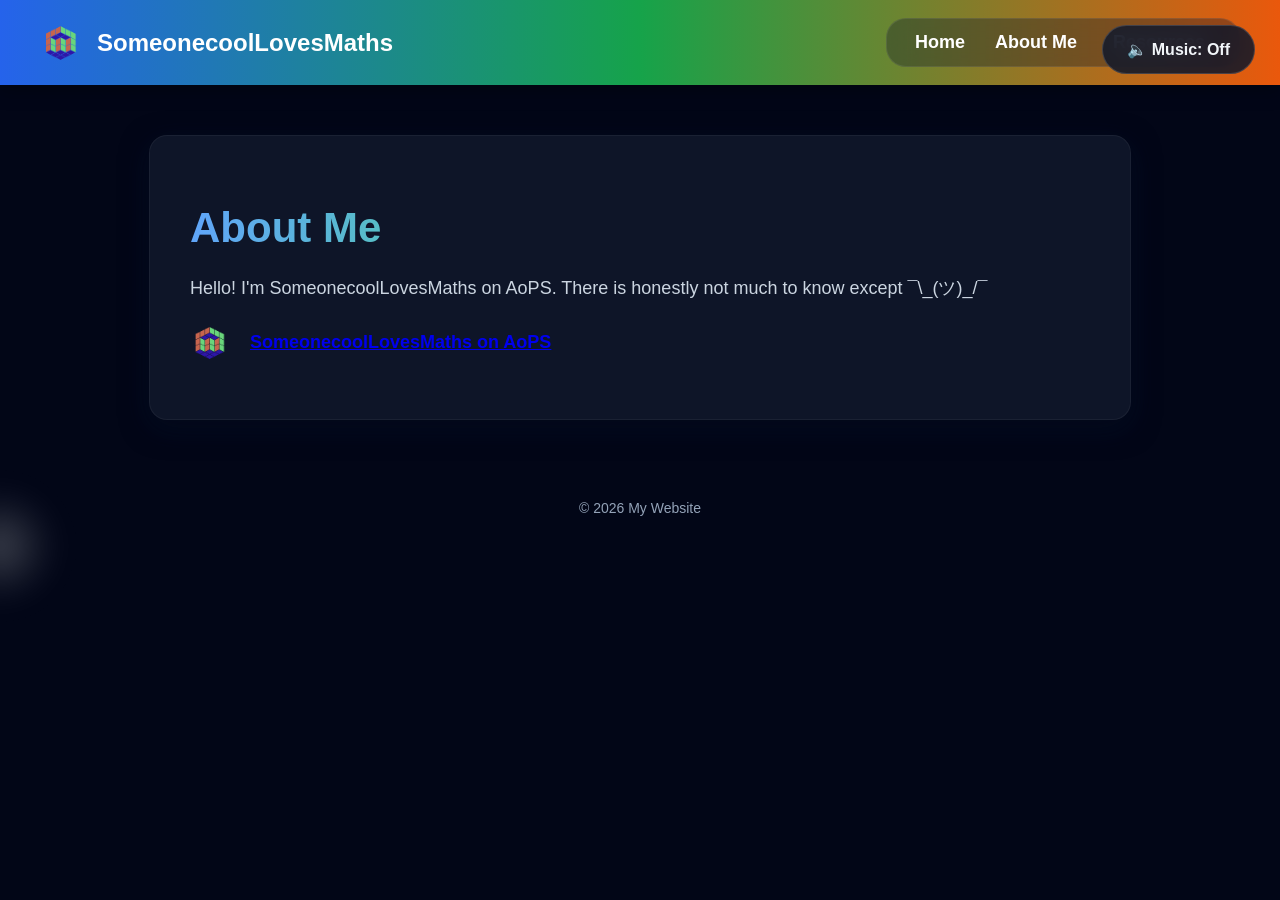
==== commit 038a7278: "Added more to the navigation bar" ====
--- a/about.html
+++ b/about.html
@@ -17,9 +17,36 @@
 
 <nav>
 
+
+    <div class="logo-section">
+
+
+        <a href="index.html" class="site-logo">
+
+
+            <img src="favicon.png"
+                 alt="Logo">
+
+
+            <span>
+
+                SomeonecoolLovesMaths
+
+            </span>
+
+
+        </a>
+
+
+    </div>
+
+
+
+
     <div class="nav-links">
 
 
+
         <a href="index.html">
 
             Home
@@ -27,6 +54,7 @@
         </a>
 
 
+
         <a href="about.html">
 
             About Me
@@ -80,11 +108,15 @@
             </div>
 
 
+
         </div>
 
 
+
     </div>
 
+
+
 </nav>
 
 
--- a/style.css
+++ b/style.css
@@ -24,180 +24,270 @@
    NAVIGATION
 ========================================== */
 
-nav {
-
-    background: linear-gradient(
-        90deg,
-        #2563eb,
-        #16a34a,
-        #ea580c
-    );
-
-    padding: 18px 40px;
+nav{
+
+
+    background:
+
+        linear-gradient(
+
+            90deg,
+
+            #2563eb,
+
+            #16a34a,
+
+            #ea580c
+
+        );
+
+
+    padding:18px 40px;
+
+
+    display:flex;
+
+
+    justify-content:space-between;
+
+
+    align-items:center;
+
+
+    position:sticky;
+
+
+    top:0;
+
+
+    z-index:1000;
+
+
+    box-shadow:
+
+        0 4px 18px rgba(0,0,0,.35);
+
+}
+
+.logo-section{
+
+    display:flex;
+
+    align-items:center;
+
+}
+
+
+
+.site-logo{
+
+    display:flex;
+
+    align-items:center;
+
+    gap:15px;
+
+    text-decoration:none;
+
+}
+
+
+
+.site-logo img{
+
+    width:42px;
+
+    height:42px;
+
+    border-radius:10px;
+
+    object-fit:cover;
+
+    transition:.3s;
+
+}
+
+
+
+.site-logo span{
+
+    color:white;
+
+    font-size:24px;
+
+    font-weight:700;
+
+}
+
+
+
+.site-logo:hover img{
+
+    transform:
+
+        rotate(8deg)
+
+        scale(1.08);
+
+}
+
+
+
+.site-logo:hover span{
+
+    color:#dbeafe;
+}
+
+
+
+.nav-links {
 
     display: flex;
 
-    justify-content: flex-end;
-
     align-items: center;
 
-    position: sticky;
-
-    top: 0;
-
-    z-index: 1000;
-
-    box-shadow:
-        0 4px 18px rgba(0,0,0,.35);
-
-}
-
-
-
-.nav-links{
-
-    display:flex;
-
-    align-items:center;
-
-    gap:30px;
-
-
-    padding:12px 28px;
-
-
-    border-radius:20px;
-
-
-    background:
-        rgba(15,23,42,.35);
+    gap: 30px;
+
+    padding: 12px 28px;
+
+    border-radius: 20px;
+
+    background: rgba(15, 23, 42, 0.35);
+
+    backdrop-filter: blur(12px);
+
+    border: 1px solid rgba(255, 255, 255, 0.08);
+
+}
+
+
+
+nav a{
+
+
+    color:white;
+
+
+    text-decoration:none;
+
+
+    font-size:18px;
+
+
+    font-weight:600;
+
+
+    transition:.3s;
+
+}
+
+
+
+nav a:hover{
+
+
+    color:#dbeafe;
+
+
+    text-shadow:
+
+
+        0 0 12px rgba(
+
+            255,
+            255,
+            255,
+            .7
+
+        );
+
+}
+
+
+
+
+/* ==========================================
+   DROPDOWN
+========================================== */
+
+.dropdown{
+
+    position:relative;
+
+}
+
+
+
+.dropbtn{
+
+    background:none;
+
+    border:none;
+
+
+    color:white;
+
+
+    font-size:18px;
+
+
+    font-weight:600;
+
+
+    cursor:pointer;
+
+
+    transition:.3s;
+
+}
+
+
+
+.dropbtn:hover{
+
+    color:#dbeafe;
+
+}
+
+
+
+.dropdown-content{
+
+
+    display:none;
+
+
+    position:absolute;
+
+
+    top:100%;
+
+
+    left:0;
+
+
+    min-width:220px;
+
+
+    border-radius:14px;
+
+
+    overflow:hidden;
+
+
+
+    background:
+        rgba(15,23,42,.95);
+
 
 
     backdrop-filter:blur(12px);
+
 
 
     border:
         1px solid rgba(255,255,255,.08);
 
-}
-
-
-
-nav a{
-
-    color:white;
-
-
-    text-decoration:none;
-
-
-    font-size:18px;
-
-
-    font-weight:600;
-
-
-    transition:.3s;
-
-}
-
-
-
-nav a:hover{
-
-
-    color:#dbeafe;
-
-
-    text-shadow:
-        0 0 12px rgba(255,255,255,.7);
-
-}
-
-
-
-/* ==========================================
-   DROPDOWN
-========================================== */
-
-.dropdown{
-
-    position:relative;
-
-}
-
-
-
-.dropbtn{
-
-    background:none;
-
-    border:none;
-
-
-    color:white;
-
-
-    font-size:18px;
-
-
-    font-weight:600;
-
-
-    cursor:pointer;
-
-
-    transition:.3s;
-
-}
-
-
-
-.dropbtn:hover{
-
-    color:#dbeafe;
-
-}
-
-
-
-.dropdown-content{
-
-
-    display:none;
-
-
-    position:absolute;
-
-
-    top:100%;
-
-
-    left:0;
-
-
-    min-width:220px;
-
-
-    border-radius:14px;
-
-
-    overflow:hidden;
-
-
-
-    background:
-        rgba(15,23,42,.95);
-
-
-
-    backdrop-filter:blur(12px);
-
-
-
-    border:
-        1px solid rgba(255,255,255,.08);
-
 
 
     box-shadow:
@@ -870,4 +960,46 @@
 
     }
 
+}
+
+@media(max-width:768px){
+
+
+
+nav{
+
+
+    flex-direction:column;
+
+
+    gap:15px;
+
+
+    padding:20px;
+
+}
+
+
+
+.nav-links{
+
+
+    flex-wrap:wrap;
+
+
+    justify-content:center;
+
+}
+
+
+
+.site-logo span{
+
+
+    font-size:20px;
+
+}
+
+
+
 }
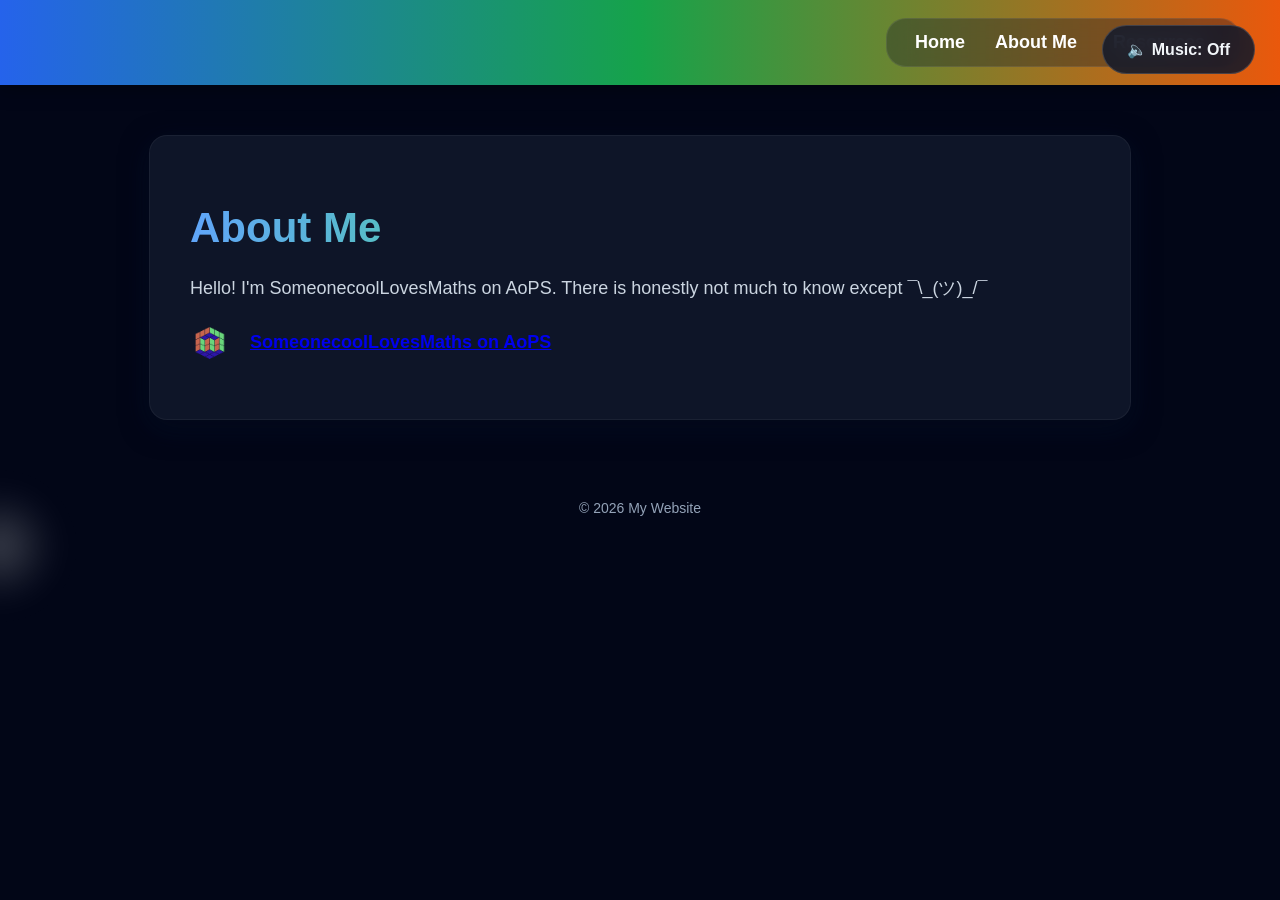
==== commit fc3af696: "changed the nav to the previous one" ====
--- a/about.html
+++ b/about.html
@@ -17,105 +17,25 @@
 
 <nav>
 
-
-    <div class="logo-section">
-
-
-        <a href="index.html" class="site-logo">
-
-
-            <img src="favicon.png"
-                 alt="Logo">
-
-
-            <span>
-
-                SomeonecoolLovesMaths
-
-            </span>
-
-
-        </a>
-
-
-    </div>
-
-
-
-
     <div class="nav-links">
 
+        <a href="index.html">Home</a>
 
-
-        <a href="index.html">
-
-            Home
-
-        </a>
-
-
-
-        <a href="about.html">
-
-            About Me
-
-        </a>
-
-
+        <a href="about.html">About Me</a>
 
         <div class="dropdown">
 
-
-            <button class="dropbtn">
-
-                Resources
-
-            </button>
-
-
+            <button class="dropbtn">Resources</button>
 
             <div class="dropdown-content">
 
-
-                <a href="geometry.html">
-
-                    Geometry
-
-                </a>
-
-
-                <a href="algebra.html">
-
-                    Algebra
-
-                </a>
-
-
-                <a href="combinatorics.html">
-
-                    Combinatorics
-
-                </a>
-
-
-                <a href="number-theory.html">
-
-                    Number Theory
-
-                </a>
-
+                ...
 
             </div>
 
-
-
         </div>
 
-
-
     </div>
-
-
 
 </nav>
 
--- a/style.css
+++ b/style.css
@@ -24,270 +24,180 @@
    NAVIGATION
 ========================================== */
 
-nav{
-
-
-    background:
-
-        linear-gradient(
-
-            90deg,
-
-            #2563eb,
-
-            #16a34a,
-
-            #ea580c
-
-        );
-
-
-    padding:18px 40px;
-
+nav {
+
+    background: linear-gradient(
+        90deg,
+        #2563eb,
+        #16a34a,
+        #ea580c
+    );
+
+    padding: 18px 40px;
+
+    display: flex;
+
+    justify-content: flex-end;
+
+    align-items: center;
+
+    position: sticky;
+
+    top: 0;
+
+    z-index: 1000;
+
+    box-shadow:
+        0 4px 18px rgba(0,0,0,.35);
+
+}
+
+
+
+.nav-links{
 
     display:flex;
 
-
-    justify-content:space-between;
-
-
     align-items:center;
 
-
-    position:sticky;
-
-
-    top:0;
-
-
-    z-index:1000;
-
-
-    box-shadow:
-
-        0 4px 18px rgba(0,0,0,.35);
-
-}
-
-.logo-section{
-
-    display:flex;
-
-    align-items:center;
-
-}
-
-
-
-.site-logo{
-
-    display:flex;
-
-    align-items:center;
-
-    gap:15px;
-
-    text-decoration:none;
-
-}
-
-
-
-.site-logo img{
-
-    width:42px;
-
-    height:42px;
-
-    border-radius:10px;
-
-    object-fit:cover;
-
-    transition:.3s;
-
-}
-
-
-
-.site-logo span{
-
-    color:white;
-
-    font-size:24px;
-
-    font-weight:700;
-
-}
-
-
-
-.site-logo:hover img{
-
-    transform:
-
-        rotate(8deg)
-
-        scale(1.08);
-
-}
-
-
-
-.site-logo:hover span{
-
-    color:#dbeafe;
-}
-
-
-
-.nav-links {
-
-    display: flex;
-
-    align-items: center;
-
-    gap: 30px;
-
-    padding: 12px 28px;
-
-    border-radius: 20px;
-
-    background: rgba(15, 23, 42, 0.35);
-
-    backdrop-filter: blur(12px);
-
-    border: 1px solid rgba(255, 255, 255, 0.08);
-
-}
-
-
-
-nav a{
-
-
-    color:white;
-
-
-    text-decoration:none;
-
-
-    font-size:18px;
-
-
-    font-weight:600;
-
-
-    transition:.3s;
-
-}
-
-
-
-nav a:hover{
-
-
-    color:#dbeafe;
-
-
-    text-shadow:
-
-
-        0 0 12px rgba(
-
-            255,
-            255,
-            255,
-            .7
-
-        );
-
-}
-
-
-
-
-/* ==========================================
-   DROPDOWN
-========================================== */
-
-.dropdown{
-
-    position:relative;
-
-}
-
-
-
-.dropbtn{
-
-    background:none;
-
-    border:none;
-
-
-    color:white;
-
-
-    font-size:18px;
-
-
-    font-weight:600;
-
-
-    cursor:pointer;
-
-
-    transition:.3s;
-
-}
-
-
-
-.dropbtn:hover{
-
-    color:#dbeafe;
-
-}
-
-
-
-.dropdown-content{
-
-
-    display:none;
-
-
-    position:absolute;
-
-
-    top:100%;
-
-
-    left:0;
-
-
-    min-width:220px;
-
-
-    border-radius:14px;
-
-
-    overflow:hidden;
-
-
-
-    background:
-        rgba(15,23,42,.95);
-
+    gap:30px;
+
+
+    padding:12px 28px;
+
+
+    border-radius:20px;
+
+
+    background:
+        rgba(15,23,42,.35);
 
 
     backdrop-filter:blur(12px);
-
 
 
     border:
         1px solid rgba(255,255,255,.08);
 
+}
+
+
+
+nav a{
+
+    color:white;
+
+
+    text-decoration:none;
+
+
+    font-size:18px;
+
+
+    font-weight:600;
+
+
+    transition:.3s;
+
+}
+
+
+
+nav a:hover{
+
+
+    color:#dbeafe;
+
+
+    text-shadow:
+        0 0 12px rgba(255,255,255,.7);
+
+}
+
+
+
+/* ==========================================
+   DROPDOWN
+========================================== */
+
+.dropdown{
+
+    position:relative;
+
+}
+
+
+
+.dropbtn{
+
+    background:none;
+
+    border:none;
+
+
+    color:white;
+
+
+    font-size:18px;
+
+
+    font-weight:600;
+
+
+    cursor:pointer;
+
+
+    transition:.3s;
+
+}
+
+
+
+.dropbtn:hover{
+
+    color:#dbeafe;
+
+}
+
+
+
+.dropdown-content{
+
+
+    display:none;
+
+
+    position:absolute;
+
+
+    top:100%;
+
+
+    left:0;
+
+
+    min-width:220px;
+
+
+    border-radius:14px;
+
+
+    overflow:hidden;
+
+
+
+    background:
+        rgba(15,23,42,.95);
+
+
+
+    backdrop-filter:blur(12px);
+
+
+
+    border:
+        1px solid rgba(255,255,255,.08);
+
 
 
     box-shadow:
@@ -960,46 +870,4 @@
 
     }
 
-}
-
-@media(max-width:768px){
-
-
-
-nav{
-
-
-    flex-direction:column;
-
-
-    gap:15px;
-
-
-    padding:20px;
-
-}
-
-
-
-.nav-links{
-
-
-    flex-wrap:wrap;
-
-
-    justify-content:center;
-
-}
-
-
-
-.site-logo span{
-
-
-    font-size:20px;
-
-}
-
-
-
 }
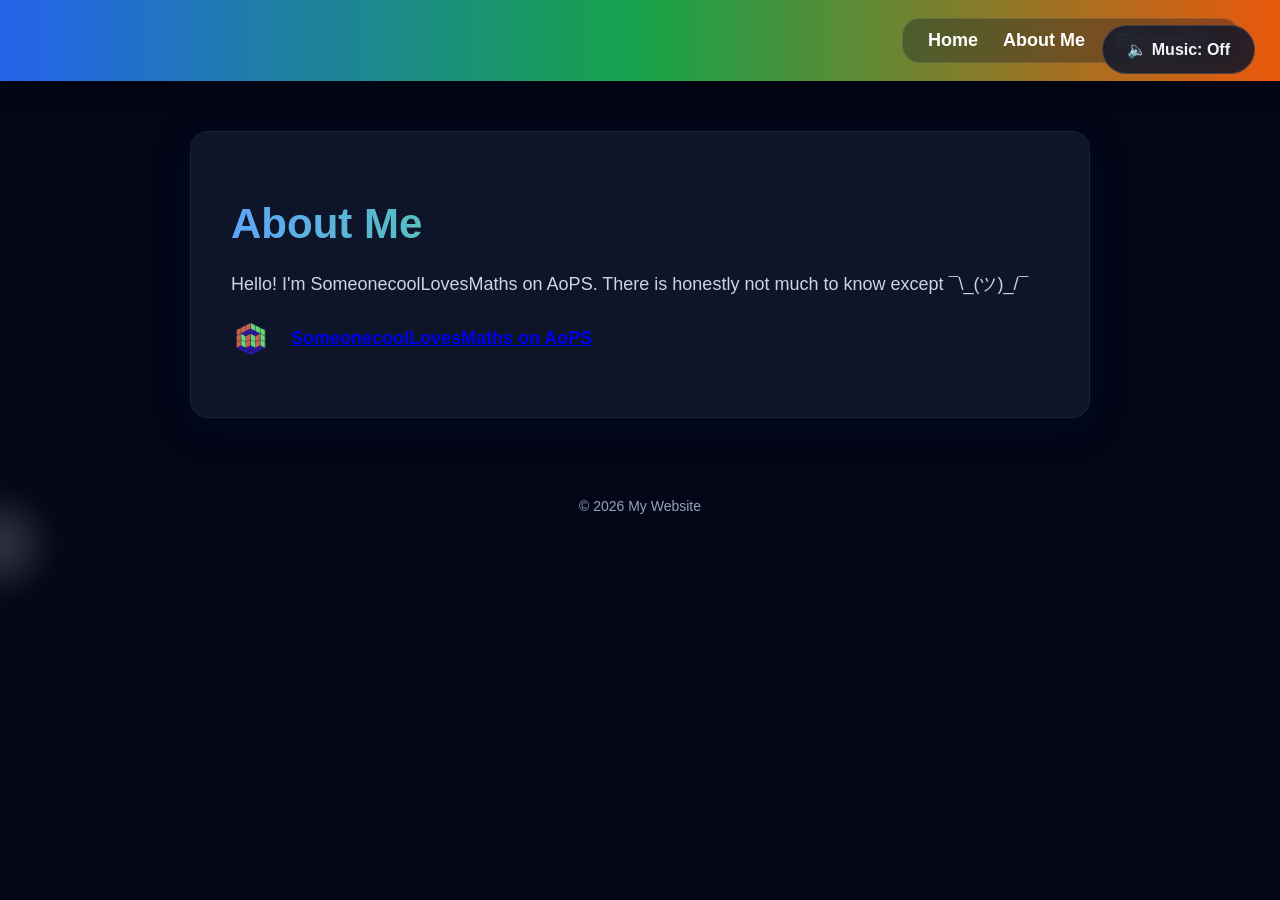
==== commit c0b415c6: "fixed nav" ====
--- a/about.html
+++ b/about.html
@@ -23,13 +23,25 @@
 
         <a href="about.html">About Me</a>
 
+
         <div class="dropdown">
 
-            <button class="dropbtn">Resources</button>
+            <button class="dropbtn">
+
+                Resources
+
+            </button>
+
 
             <div class="dropdown-content">
 
-                ...
+                <a href="geometry.html">Geometry</a>
+
+                <a href="algebra.html">Algebra</a>
+
+                <a href="combinatorics.html">Combinatorics</a>
+
+                <a href="number-theory.html">Number Theory</a>
 
             </div>
 
--- a/style.css
+++ b/style.css
@@ -20,32 +20,42 @@
 
 
 
+
 /* ==========================================
    NAVIGATION
 ========================================== */
 
-nav {
-
-    background: linear-gradient(
-        90deg,
-        #2563eb,
-        #16a34a,
-        #ea580c
-    );
-
-    padding: 18px 40px;
-
-    display: flex;
-
-    justify-content: flex-end;
-
-    align-items: center;
-
-    position: sticky;
-
-    top: 0;
-
-    z-index: 1000;
+nav{
+
+    background:
+        linear-gradient(
+            90deg,
+            #2563eb,
+            #16a34a,
+            #ea580c
+        );
+
+
+    padding:18px 40px;
+
+
+    display:flex;
+
+
+    justify-content:flex-end;
+
+
+    align-items:center;
+
+
+    position:sticky;
+
+
+    top:0;
+
+
+    z-index:1000;
+
 
     box-shadow:
         0 4px 18px rgba(0,0,0,.35);
@@ -54,49 +64,76 @@
 
 
 
+
 .nav-links{
 
+
     display:flex;
 
+
     align-items:center;
 
-    gap:30px;
-
-
-    padding:12px 28px;
-
-
-    border-radius:20px;
-
-
-    background:
-        rgba(15,23,42,.35);
-
-
-    backdrop-filter:blur(12px);
+
+    gap:25px;
+
+
+
+    padding:
+        10px 25px;
+
+
+
+    border-radius:18px;
+
+
+
+    background:
+        rgba(
+            15,
+            23,
+            42,
+            .35
+        );
+
+
+
+    backdrop-filter:
+        blur(12px);
+
 
 
     border:
-        1px solid rgba(255,255,255,.08);
-
-}
+        1px solid rgba(
+            255,
+            255,
+            255,
+            .1
+        );
+
+}
+
 
 
 
 nav a{
 
+
     color:white;
 
 
+
     text-decoration:none;
 
 
+
     font-size:18px;
 
 
+
     font-weight:600;
 
 
+
     transition:.3s;
 
 }
@@ -109,10 +146,20 @@
     color:#dbeafe;
 
 
+
     text-shadow:
-        0 0 12px rgba(255,255,255,.7);
-
-}
+
+        0 0 12px rgba(
+
+            255,
+            255,
+            255,
+            .7
+
+        );
+
+}
+
 
 
 
@@ -122,31 +169,43 @@
 
 .dropdown{
 
+
     position:relative;
 
+
+    display:inline-block;
+
 }
 
 
 
 .dropbtn{
 
-    background:none;
+
+    background:transparent;
+
+
 
     border:none;
 
 
+
     color:white;
 
 
+
     font-size:18px;
 
 
+
     font-weight:600;
 
 
+
     cursor:pointer;
 
 
+
     transition:.3s;
 
 }
@@ -155,9 +214,24 @@
 
 .dropbtn:hover{
 
+
     color:#dbeafe;
 
-}
+
+
+    text-shadow:
+
+        0 0 10px rgba(
+
+            255,
+            255,
+            255,
+            .7
+
+        );
+
+}
+
 
 
 
@@ -167,41 +241,66 @@
     display:none;
 
 
+
     position:absolute;
 
 
+
     top:100%;
 
 
+
     left:0;
 
 
+
     min-width:220px;
 
 
+
+    overflow:hidden;
+
+
+
     border-radius:14px;
 
 
-    overflow:hidden;
-
-
-
-    background:
-        rgba(15,23,42,.95);
-
-
-
-    backdrop-filter:blur(12px);
+
+    background:
+        rgba(
+
+            15,
+            23,
+            42,
+            .95
+
+        );
+
+
+
+    backdrop-filter:
+        blur(12px);
 
 
 
     border:
-        1px solid rgba(255,255,255,.08);
+        1px solid rgba(
+
+            255,
+            255,
+            255,
+            .08
+
+        );
 
 
 
     box-shadow:
-        0 8px 24px rgba(0,0,0,.4);
+        0 8px 24px rgba(0,0,0,.35);
+
+
+
+    z-index:1000;
 
 }
 
@@ -250,7 +349,8 @@
         );
 
 
-    padding-left:25px;
+
+    padding-left:24px;
 
 }
 
@@ -265,57 +365,84 @@
 
 
 
+
 /* ==========================================
    CONTAINER
 ========================================== */
 
 .container{
 
+
     max-width:900px;
 
+
+
     margin:50px auto;
 
 
+
     padding:40px;
 
 
+
     border-radius:18px;
 
 
 
     background:
-        rgba(15,23,42,.95);
-
-
-
-    backdrop-filter:blur(12px);
+
+        rgba(
+
+            15,
+            23,
+            42,
+            .95
+
+        );
+
+
+
+    backdrop-filter:
+        blur(12px);
 
 
 
     border:
-        1px solid rgba(255,255,255,.05);
+        1px solid rgba(
+
+            255,
+            255,
+            255,
+            .05
+
+        );
 
 
 
     box-shadow:
 
+
         0 8px 28px rgba(0,0,0,.5),
 
+
         0 8px 28px rgba(37,99,235,.12);
 
 }
 
 
 
+
 /* ==========================================
    HEADINGS
 ========================================== */
 
 h1{
 
+
     font-size:42px;
 
 
+
     margin-bottom:20px;
 
 
@@ -335,11 +462,15 @@
         );
 
 
+
     background-clip:text;
 
+
+
     -webkit-background-clip:text;
 
 
+
     -webkit-text-fill-color:transparent;
 
 }
@@ -348,28 +479,33 @@
 
 h2{
 
+
     color:#93c5fd;
 
 }
 
 
 
+
 /* ==========================================
    TEXT
 ========================================== */
 
 p{
 
+
     font-size:18px;
 
+
+
     line-height:1.8;
 
+
+
     color:#cbd5e1;
 
 }
 
-
-
 /* ==========================================
    LISTS
 ========================================== */
@@ -383,6 +519,13 @@
 }
 
 
+li{
+
+    margin-bottom:18px;
+
+}
+
+
 
 /* ==========================================
    PDF CARDS
@@ -390,63 +533,45 @@
 
 .pdf-item{
 
-
     display:flex;
 
-
     align-items:center;
 
-
     justify-content:space-between;
 
-
-    gap:20px;
-
-
-    margin-bottom:18px;
-
-}
-
+    gap:16px;
+
+}
 
 
 .pdf-link{
 
-
     flex:1;
 
 
-
     display:block;
 
 
-
     padding:18px;
 
 
-
     border-radius:14px;
 
 
-
     text-decoration:none;
 
 
-
     color:#f8fafc;
 
 
-
     font-weight:600;
-
 
 
     border-left:
         5px solid #2563eb;
 
 
-
-    background:
-
+    background:
 
         linear-gradient(
 
@@ -461,11 +586,9 @@
         );
 
 
-
     transition:.3s;
 
 
-
     box-shadow:
 
         0 4px 15px rgba(0,0,0,.18);
@@ -473,13 +596,14 @@
 }
 
 
-
 .pdf-link:hover{
 
 
     transform:
 
-        translateX(6px);
+        translateX(8px)
+
+        scale(1.01);
 
 
 
@@ -502,17 +626,34 @@
 
         );
 
-}
-
-
+
+
+    box-shadow:
+
+
+        0 6px 22px rgba(37,99,235,.18),
+
+
+        0 6px 22px rgba(22,163,74,.15),
+
+
+        0 6px 22px rgba(234,88,12,.12);
+
+}
+
+
+
+/* ==========================================
+   DOWNLOAD BUTTON
+========================================== */
 
 .download-btn{
 
 
-    width:48px;
-
-
-    height:48px;
+    width:50px;
+
+
+    height:50px;
 
 
 
@@ -532,24 +673,410 @@
 
 
 
+    border-radius:14px;
+
+
+
+    color:white;
+
+
+
     font-size:22px;
 
 
 
+    font-weight:bold;
+
+
+
+    background:
+
+
+        linear-gradient(
+
+            135deg,
+
+            #2563eb,
+
+            #16a34a
+
+        );
+
+
+
+    transition:.3s;
+
+
+
+    box-shadow:
+
+
+        0 4px 15px rgba(0,0,0,.2);
+
+}
+
+
+
+.download-btn:hover{
+
+
+    transform:
+
+
+        translateY(-2px)
+
+
+        scale(1.05);
+
+
+
+    background:
+
+
+        linear-gradient(
+
+            135deg,
+
+            #16a34a,
+
+            #ea580c
+
+        );
+
+
+
+    box-shadow:
+
+
+        0 6px 18px rgba(
+
+            22,
+            163,
+            74,
+            .35
+
+        );
+
+}
+
+
+
+
+/* ==========================================
+   GENERAL LINKS
+========================================== */
+
+a{
+
+
+    transition:.3s;
+
+}
+
+
+
+
+/* ==========================================
+   AOPS SECTION
+========================================== */
+
+.aops-link{
+
+
+    display:flex;
+
+
+
+    align-items:center;
+
+
+
+    gap:20px;
+
+}
+
+
+
+.aops-icon{
+
+
+    width:40px;
+
+
+
+    height:40px;
+
+
+
+    object-fit:contain;
+
+}
+
+
+
+.aops-text{
+
+
+    font-size:18px;
+
+
+
+    font-weight:600;
+
+}
+
+
+
+/* ==========================================
+   SMALL ANIMATIONS
+========================================== */
+
+.pdf-link,
+
+.download-btn,
+
+.aops-link{
+
+    transition:
+
+        all .3s ease;
+
+}
+
+
+
+/* Slight glow on hover */
+
+.pdf-link:hover{
+
+
+    filter:
+
+        brightness(1.05);
+
+}
+
+
+
+.download-btn:hover{
+
+
+    filter:
+
+        brightness(1.1);
+
+}
+
+/* ==========================================
+   MUSIC BUTTON
+========================================== */
+
+.music-btn {
+
+    position: fixed;
+
+    top: 25px;
+
+    right: 25px;
+
+    z-index: 2000;
+
+
+    padding: 14px 24px;
+
+
+    font-size: 16px;
+
+    font-weight: 700;
+
+
+    border-radius: 30px;
+
+
+    cursor: pointer;
+
+
+    color: #f1f5f9;
+
+
+    background:
+        rgba(15, 23, 42, 0.85);
+
+
+    backdrop-filter: blur(12px);
+
+
+    border:
+        1px solid rgba(255,255,255,.15);
+
+
+    transition:
+        all .3s ease;
+
+}
+
+
+
+.music-btn:hover {
+
+
+    background:
+
+        rgba(37,99,235,.3);
+
+
+    border-color:
+
+        #60a5fa;
+
+
     color:white;
 
 
-
-    border-radius:12px;
-
+    transform:
+
+        scale(1.05);
+
+}
+
+
+
+/* ==========================================
+   CURSOR GLOW
+========================================== */
+
+.cursor-glow {
+
+
+    position: fixed;
+
+
+    width: 120px;
+
+    height: 120px;
+
+
+    border-radius:50%;
+
+
+    pointer-events:none;
+
+
+    transform:
+
+        translate(-50%,-50%);
+
+
+    z-index:999999;
+
+
+    filter:
+
+        blur(15px);
+
+
+    background:
+
+        radial-gradient(
+
+            circle,
+
+            rgba(255,255,255,.25) 0%,
+
+            rgba(255,255,255,.05) 50%,
+
+            rgba(255,255,255,0) 70%
+
+        );
+
+}
+
+
+
+/* ==========================================
+   FOOTER
+========================================== */
+
+footer {
+
+
+    text-align:center;
+
+
+    padding:30px;
+
+
+    margin-top:40px;
+
+
+    color:#94a3b8;
+
+
+    font-size:14px;
+
+}
+
+
+
+/* ==========================================
+   SMOOTH SCROLLING
+========================================== */
+
+html{
+
+    scroll-behavior:smooth;
+
+}
+
+
+
+/* ==========================================
+   SELECTION COLOUR
+========================================== */
+
+::selection{
+
+
+    background:
+
+        rgba(37,99,235,.45);
+
+
+    color:white;
+
+}
+
+
+
+/* ==========================================
+   SCROLLBAR
+========================================== */
+
+::-webkit-scrollbar{
+
+
+    width:10px;
+
+}
+
+
+
+::-webkit-scrollbar-track{
+
+
+    background:#020617;
+
+}
+
+
+
+::-webkit-scrollbar-thumb{
 
 
     background:
 
         linear-gradient(
 
-            90deg,
-
             #2563eb,
 
             #16a34a
@@ -557,30 +1084,19 @@
         );
 
 
-
-    transition:.3s;
-
-}
-
-
-
-.download-btn:hover{
-
-
-    transform:
-
-
-        translateY(-2px);
-
-
-
-    background:
-
+    border-radius:10px;
+
+}
+
+
+
+::-webkit-scrollbar-thumb:hover{
+
+
+    background:
 
         linear-gradient(
 
-            90deg,
-
             #16a34a,
 
             #ea580c
@@ -592,217 +1108,7 @@
 
 
 /* ==========================================
-   AOPS
-========================================== */
-
-.aops-link{
-
-
-    display:flex;
-
-
-    align-items:center;
-
-
-    gap:20px;
-
-}
-
-
-
-.aops-icon{
-
-    width:40px;
-
-    height:40px;
-
-}
-
-
-
-.aops-text{
-
-    font-size:18px;
-
-    font-weight:600;
-
-}
-
-
-
-/* ==========================================
-   MUSIC BUTTON
-========================================== */
-
-.music-btn{
-
-
-    position:fixed;
-
-
-    top:25px;
-
-
-    right:25px;
-
-
-
-    z-index:2000;
-
-
-
-    padding:14px 24px;
-
-
-
-    font-size:16px;
-
-
-
-    font-weight:700;
-
-
-
-    border-radius:30px;
-
-
-
-    border:
-
-        1px solid rgba(255,255,255,.15);
-
-
-
-    color:#f1f5f9;
-
-
-
-    background:
-
-        rgba(15,23,42,.85);
-
-
-
-    backdrop-filter:blur(12px);
-
-
-
-    cursor:pointer;
-
-
-
-    transition:.3s;
-
-}
-
-
-
-.music-btn:hover{
-
-
-    background:
-
-
-        rgba(37,99,235,.3);
-
-
-
-    border-color:#60a5fa;
-
-
-
-    transform:scale(1.05);
-
-}
-
-
-
-/* ==========================================
-   CURSOR GLOW
-========================================== */
-
-.cursor-glow{
-
-
-    position:fixed;
-
-
-
-    width:120px;
-
-
-
-    height:120px;
-
-
-
-    border-radius:50%;
-
-
-
-    pointer-events:none;
-
-
-
-    transform:
-
-        translate(-50%,-50%);
-
-
-
-    z-index:999999;
-
-
-
-    filter:blur(15px);
-
-
-
-    background:
-
-        radial-gradient(
-
-            circle,
-
-            rgba(255,255,255,.25) 0%,
-
-            rgba(255,255,255,.05) 50%,
-
-            rgba(255,255,255,0) 70%
-
-        );
-
-}
-
-
-
-/* ==========================================
-   FOOTER
-========================================== */
-
-footer{
-
-
-    text-align:center;
-
-
-
-    padding:30px;
-
-
-
-    font-size:14px;
-
-
-
-    color:#94a3b8;
-
-}
-
-
-
-/* ==========================================
-   RESPONSIVE
+   RESPONSIVE DESIGN
 ========================================== */
 
 @media(max-width:768px){
@@ -819,6 +1125,7 @@
     }
 
 
+
     .nav-links{
 
 
@@ -830,9 +1137,13 @@
 
         gap:15px;
 
+
+        padding:10px 18px;
+
     }
 
 
+
     .container{
 
 
@@ -844,6 +1155,25 @@
     }
 
 
+
+    h1{
+
+
+        font-size:32px;
+
+    }
+
+
+
+    p{
+
+
+        font-size:16px;
+
+    }
+
+
+
     .pdf-item{
 
 
@@ -855,19 +1185,61 @@
     }
 
 
+
     .download-btn{
 
 
         width:100%;
 
+
+        height:48px;
+
     }
 
 
-    h1{
-
-
-        font-size:32px;
+
+    .music-btn{
+
+
+        top:15px;
+
+
+        right:15px;
+
+
+        padding:12px 18px;
+
+
+        font-size:14px;
 
     }
 
+
+}
+
+
+
+/* ==========================================
+   GLOBAL TRANSITIONS
+========================================== */
+
+*{
+
+
+    box-sizing:border-box;
+
+}
+
+
+
+a,
+button,
+.pdf-link,
+.download-btn{
+
+
+    transition:
+
+        all .3s ease;
+
 }
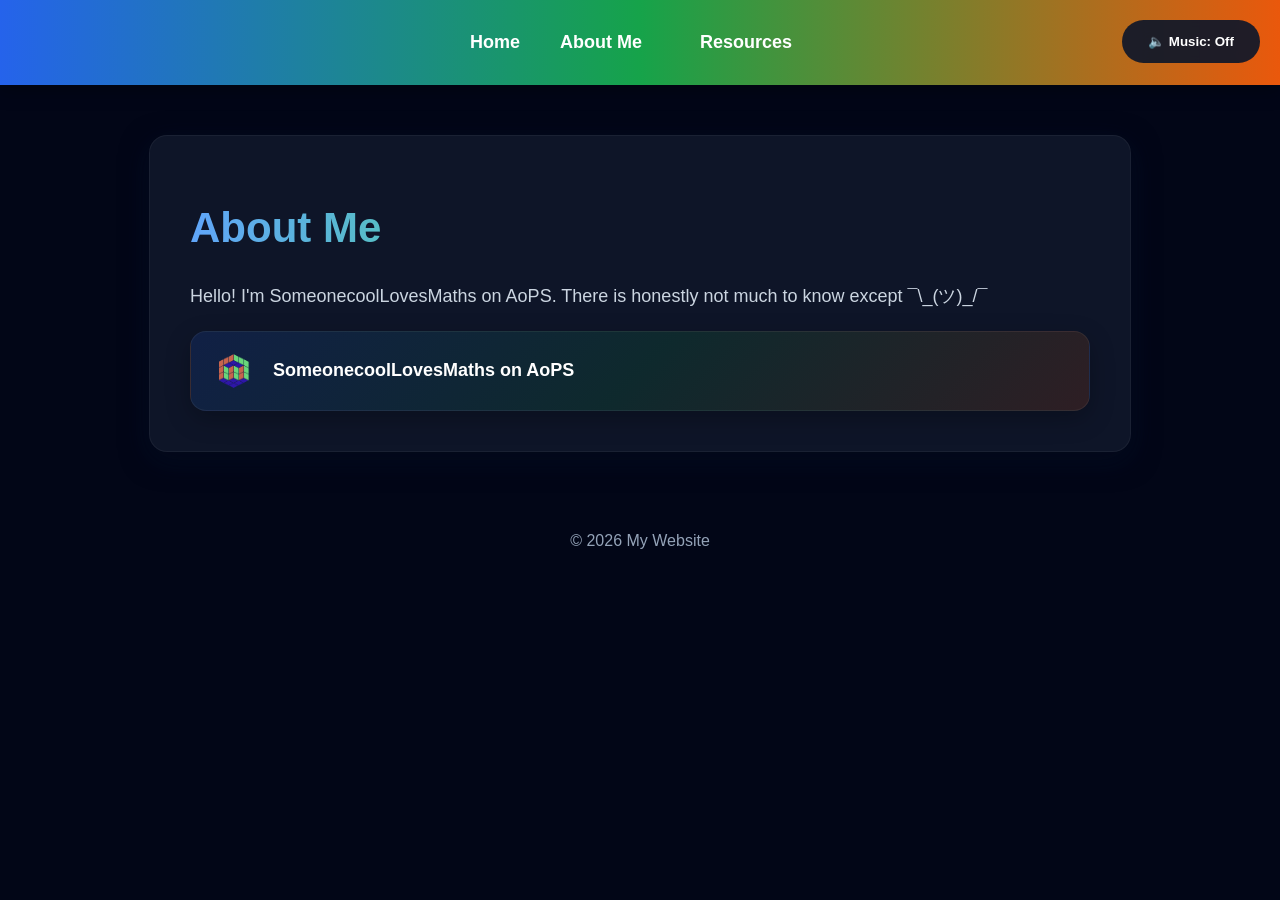
==== commit 1f4e8818: "fixed the aops display and aligned the nav" ====
--- a/about.html
+++ b/about.html
@@ -82,24 +82,14 @@
 
 
 
-<ul>
-
-
-<li>
-
-
-<a
+<a class="aops-link"
 
 href="https://artofproblemsolving.com/community/user/1105342"
 
-target="_blank"
-
-class="aops-link">
+target="_blank">
 
 
-<img
-
-src="favicon.png"
+<img src="favicon.png"
 
 class="aops-icon">
 
@@ -112,12 +102,6 @@
 
 
 </a>
-
-
-</li>
-
-
-</ul>
 
 
 </div>
--- a/style.css
+++ b/style.css
@@ -1,60 +1,47 @@
+body{
+    font-family:"Segoe UI",Tahoma,Geneva,Verdana,sans-serif;
+    background:#020617;
+    color:#e2e8f0;
+    margin:0;
+    overflow-x:hidden;
+}
+
+
+/* NAVBAR */
+
 /* ==========================================
-   GLOBAL
+   NAVBAR
 ========================================== */
 
-body {
-
-    font-family: "Segoe UI", Tahoma, Geneva, Verdana, sans-serif;
-
-    background-color: #020617;
-
-    color: #e2e8f0;
-
-    margin: 0;
-
-    padding: 0;
-
-    overflow-x: hidden;
-
-}
-
-
-
-
-/* ==========================================
-   NAVIGATION
-========================================== */
-
 nav{
 
-    background:
-        linear-gradient(
-            90deg,
-            #2563eb,
-            #16a34a,
-            #ea580c
-        );
-
-
-    padding:18px 40px;
+    position:sticky;
+    top:0;
+
+    z-index:1000;
+
+
+    padding:18px 0;
 
 
     display:flex;
 
-
-    justify-content:flex-end;
-
+    justify-content:center;
 
     align-items:center;
 
 
-    position:sticky;
-
-
-    top:0;
-
-
-    z-index:1000;
+    background:linear-gradient(
+
+        90deg,
+
+        #2563eb,
+
+        #16a34a,
+
+        #ea580c
+
+    );
 
 
     box-shadow:
@@ -64,54 +51,15 @@
 
 
 
-
 .nav-links{
 
-
     display:flex;
 
-
     align-items:center;
 
-
-    gap:25px;
-
-
-
-    padding:
-        10px 25px;
-
-
-
-    border-radius:18px;
-
-
-
-    background:
-        rgba(
-            15,
-            23,
-            42,
-            .35
-        );
-
-
-
-    backdrop-filter:
-        blur(12px);
-
-
-
-    border:
-        1px solid rgba(
-            255,
-            255,
-            255,
-            .1
-        );
-
-}
-
+    gap:40px;
+
+}
 
 
 
@@ -121,19 +69,15 @@
     color:white;
 
 
-
     text-decoration:none;
 
 
-
     font-size:18px;
 
 
-
     font-weight:600;
 
 
-
     transition:.3s;
 
 }
@@ -144,7 +88,6 @@
 
 
     color:#dbeafe;
-
 
 
     text-shadow:
@@ -162,31 +105,449 @@
 
 
 
+/* DROPDOWN */
+
+.dropdown{
+
+    position:relative;
+
+    display:inline-block;
+
+}
+
+
+.dropbtn{
+
+    background:none;
+
+    border:none;
+
+    color:white;
+
+    cursor:pointer;
+
+    font-size:18px;
+
+    font-weight:600;
+
+    padding:14px 18px;
+
+}
+
+
+.dropbtn:hover{
+
+    color:#dbeafe;
+
+}
+
+
+.dropdown-content{
+
+    display:none;
+
+    position:absolute;
+
+    top:100%;
+    left:0;
+
+    min-width:220px;
+
+    border-radius:14px;
+
+    overflow:hidden;
+
+    background:
+        rgba(15,23,42,.95);
+
+    backdrop-filter:blur(12px);
+
+    border:
+        1px solid rgba(255,255,255,.08);
+
+}
+
+
+.dropdown-content a{
+
+    display:block;
+
+    padding:14px 18px;
+
+    color:white;
+
+    transition:.25s;
+
+}
+
+
+.dropdown-content a:hover{
+
+    padding-left:24px;
+
+    background:
+        linear-gradient(
+            90deg,
+            rgba(37,99,235,.2),
+            rgba(22,163,74,.2),
+            rgba(234,88,12,.2)
+        );
+
+}
+
+
+.dropdown:hover .dropdown-content{
+
+    display:block;
+
+}
+
+
+
+/* CONTAINER */
+
+.container{
+
+
+    max-width:900px;
+
+    margin:50px auto;
+
+
+    padding:40px;
+
+
+    border-radius:18px;
+
+
+    background:
+        rgba(15,23,42,.95);
+
+
+    backdrop-filter:
+        blur(12px);
+
+
+    border:
+        1px solid rgba(255,255,255,.05);
+
+
+    box-shadow:
+
+        0 8px 28px rgba(0,0,0,.5),
+
+        0 8px 28px rgba(37,99,235,.12);
+
+
+}
+
+
+
+/* TITLES */
+
+h1{
+
+    font-size:42px;
+
+
+    background:
+        linear-gradient(
+
+            90deg,
+
+            #60a5fa,
+
+            #4ade80,
+
+            #fb923c
+
+        );
+
+
+    -webkit-background-clip:text;
+
+    -webkit-text-fill-color:transparent;
+
+
+}
+
+
+
+h2{
+
+    color:#93c5fd;
+
+}
+
+
+p{
+
+    font-size:18px;
+
+    line-height:1.8;
+
+    color:#cbd5e1;
+
+}
+
+
+
+/* LISTS */
+
+ul{
+
+    list-style:none;
+
+    padding:0;
+
+}
+
+
+li{
+
+    margin-bottom:18px;
+
+}
+
+
+li a{
+
+
+    display:block;
+
+    padding:18px;
+
+
+    border-radius:14px;
+
+
+    text-decoration:none;
+
+
+    color:#f8fafc;
+
+
+    font-weight:600;
+
+
+    border-left:
+        5px solid #2563eb;
+
+
+    background:
+        linear-gradient(
+
+            135deg,
+
+            rgba(37,99,235,.15),
+
+            rgba(22,163,74,.15),
+
+            rgba(234,88,12,.15)
+
+        );
+
+
+    transition:.3s;
+
+
+}
+
+
+li a:hover{
+
+
+    transform:
+        translateX(8px)
+        scale(1.02);
+
+
+    border-left-color:#ea580c;
+
+
+    background:
+        linear-gradient(
+
+            135deg,
+
+            rgba(37,99,235,.25),
+
+            rgba(22,163,74,.25),
+
+            rgba(234,88,12,.25)
+
+        );
+
+
+}
+
+
+
+/* FOOTER */
+
+footer{
+
+    text-align:center;
+
+    padding:30px;
+
+    color:#94a3b8;
+
+}
+
+
+
+
+/* MUSIC BUTTON */
+
+.music-btn{
+
+
+    position:fixed;
+
+
+    top:20px;
+    right:20px;
+
+
+    z-index:3000;
+
+
+    padding:14px 26px;
+
+
+    border:none;
+
+
+    border-radius:999px;
+
+
+    background:
+        rgba(15,23,42,.92);
+
+
+    color:white;
+
+
+    font-weight:700;
+
+
+    cursor:pointer;
+
+
+    backdrop-filter:blur(15px);
+
+
+    transition:.3s;
+
+
+}
+
+
+.music-btn:hover{
+
+
+    transform:
+        translateY(-2px);
+
+
+    background:
+        linear-gradient(
+
+            90deg,
+
+            #2563eb,
+
+            #16a34a,
+
+            #ea580c
+
+        );
+
+
+}
+
+
+
+
+/* CURSOR */
+
+.cursor-glow{
+
+
+    position:fixed;
+
+
+    width:120px;
+    height:120px;
+
+
+    border-radius:50%;
+
+
+    pointer-events:none;
+
+
+    transform:
+        translate(-50%,-50%);
+
+
+    z-index:999999;
+
+
+    filter:blur(15px);
+
+
+    opacity:0;
+
+
+    transition:opacity .2s;
+
+
+    background:
+        radial-gradient(
+
+            circle,
+
+            rgba(255,255,255,.25),
+
+            rgba(255,255,255,.05),
+
+            transparent
+
+        );
+
+
+}
+
+
+
 
 /* ==========================================
-   DROPDOWN
+   AOPS CARD
 ========================================== */
 
-.dropdown{
-
-
-    position:relative;
-
-
-    display:inline-block;
-
-}
-
-
-
-.dropbtn{
-
-
-    background:transparent;
-
-
-
-    border:none;
+
+.aops-link{
+
+
+    display:flex;
+
+
+    align-items:center;
+
+
+    gap:18px;
+
+
+    padding:18px 22px;
+
+
+    border-radius:16px;
+
+
+
+    text-decoration:none;
 
 
 
@@ -194,144 +555,160 @@
 
 
 
-    font-size:18px;
-
-
-
-    font-weight:600;
-
-
-
-    cursor:pointer;
-
-
-
-    transition:.3s;
-
-}
-
-
-
-.dropbtn:hover{
-
-
-    color:#dbeafe;
-
-
-
-    text-shadow:
-
-        0 0 10px rgba(
+    background:
+
+
+        linear-gradient(
+
+            135deg,
+
+            rgba(37,99,235,.15),
+
+            rgba(22,163,74,.15),
+
+            rgba(234,88,12,.15)
+
+        );
+
+
+
+    border:
+
+
+        1px solid rgba(
 
             255,
             255,
             255,
-            .7
-
-        );
-
-}
-
-
-
-
-.dropdown-content{
-
-
-    display:none;
-
-
-
-    position:absolute;
-
-
-
-    top:100%;
-
-
-
-    left:0;
-
-
-
-    min-width:220px;
-
-
-
-    overflow:hidden;
-
-
-
-    border-radius:14px;
-
-
-
-    background:
-        rgba(
-
-            15,
-            23,
-            42,
-            .95
-
-        );
-
-
-
-    backdrop-filter:
-        blur(12px);
-
-
-
-    border:
-        1px solid rgba(
-
-            255,
-            255,
-            255,
-            .08
+            .06
 
         );
 
 
 
     box-shadow:
-        0 8px 24px rgba(0,0,0,.35);
-
-
-
-    z-index:1000;
-
-}
-
-
-
-.dropdown-content a{
-
-
-    display:block;
-
-
-
-    padding:14px 18px;
-
-
-
-    color:#f8fafc;
-
-
+
+
+        0 8px 24px rgba(
+
+            0,
+            0,
+            0,
+            .25
+
+        );
+
+
+
+    transition:.3s;
+
+
+}
+
+
+
+
+.aops-link:hover{
+
+
+    transform:
+
+
+        translateY(-3px)
+
+
+
+        scale(1.02);
+
+
+
+
+    background:
+
+
+        linear-gradient(
+
+            135deg,
+
+            rgba(37,99,235,.25),
+
+            rgba(22,163,74,.25),
+
+            rgba(234,88,12,.25)
+
+        );
+
+
+}
+
+
+
+
+.aops-icon{
+
+
+    width:42px;
+
+
+    height:42px;
+
+
+    border-radius:10px;
+
+
+}
+
+
+
+
+.aops-text{
+
+
+    font-size:18px;
+
+
+    font-weight:600;
+
+
+}
+
+/* PDF cards */
+
+.pdf-item{
+
+    display:flex;
+
+    align-items:center;
+
+    justify-content:space-between;
+
+    gap:20px;
+
+    margin-bottom:18px;
+
+}
+
+
+
+.pdf-link{
+
+    flex:1;
+
+}
+
+
+
+.download-btn{
+
+    padding:12px 18px;
+
+    border-radius:12px;
 
     text-decoration:none;
 
-
-
-    transition:.25s;
-
-}
-
-
-
-.dropdown-content a:hover{
+    font-weight:700;
+
+    color:white;
 
 
     background:
@@ -340,906 +717,59 @@
 
             90deg,
 
-            rgba(37,99,235,.20),
-
-            rgba(22,163,74,.20),
-
-            rgba(234,88,12,.20)
-
-        );
-
-
-
-    padding-left:24px;
-
-}
-
-
-
-.dropdown:hover .dropdown-content{
-
-
-    display:block;
-
-}
-
-
-
-
-/* ==========================================
-   CONTAINER
-========================================== */
-
-.container{
-
-
-    max-width:900px;
-
-
-
-    margin:50px auto;
-
-
-
-    padding:40px;
-
-
-
-    border-radius:18px;
-
-
-
-    background:
-
-        rgba(
-
-            15,
-            23,
-            42,
-            .95
-
-        );
-
-
-
-    backdrop-filter:
-        blur(12px);
-
-
-
-    border:
-        1px solid rgba(
-
-            255,
-            255,
-            255,
-            .05
-
-        );
-
-
-
-    box-shadow:
-
-
-        0 8px 28px rgba(0,0,0,.5),
-
-
-        0 8px 28px rgba(37,99,235,.12);
-
-}
-
-
-
-
-/* ==========================================
-   HEADINGS
-========================================== */
-
-h1{
-
-
-    font-size:42px;
-
-
-
-    margin-bottom:20px;
-
-
-
-    background:
+            #2563eb,
+
+            #16a34a
+
+        );
+
+
+    transition:.3s;
+
+
+    white-space:nowrap;
+
+
+}
+
+
+
+.download-btn:hover{
+
+
+    transform:translateY(-2px);
+
+
+    background:
+
 
         linear-gradient(
 
             90deg,
 
-            #60a5fa,
-
-            #4ade80,
-
-            #fb923c
-
-        );
-
-
-
-    background-clip:text;
-
-
-
-    -webkit-background-clip:text;
-
-
-
-    -webkit-text-fill-color:transparent;
-
-}
-
-
-
-h2{
-
-
-    color:#93c5fd;
-
-}
-
-
-
-
-/* ==========================================
-   TEXT
-========================================== */
-
-p{
-
-
-    font-size:18px;
-
-
-
-    line-height:1.8;
-
-
-
-    color:#cbd5e1;
-
-}
-
-/* ==========================================
-   LISTS
-========================================== */
-
-ul{
-
-    list-style:none;
-
-    padding:0;
-
-}
-
-
-li{
-
-    margin-bottom:18px;
-
-}
-
-
-
-/* ==========================================
-   PDF CARDS
-========================================== */
-
-.pdf-item{
-
-    display:flex;
-
-    align-items:center;
-
-    justify-content:space-between;
-
-    gap:16px;
-
-}
-
-
-.pdf-link{
-
-    flex:1;
-
-
-    display:block;
-
-
-    padding:18px;
-
-
-    border-radius:14px;
-
-
-    text-decoration:none;
-
-
-    color:#f8fafc;
-
-
-    font-weight:600;
-
-
-    border-left:
-        5px solid #2563eb;
-
-
-    background:
-
-        linear-gradient(
-
-            135deg,
-
-            rgba(37,99,235,.15),
-
-            rgba(22,163,74,.15),
-
-            rgba(234,88,12,.15)
-
-        );
-
-
-    transition:.3s;
-
-
-    box-shadow:
-
-        0 4px 15px rgba(0,0,0,.18);
-
-}
-
-
-.pdf-link:hover{
-
-
-    transform:
-
-        translateX(8px)
-
-        scale(1.01);
-
-
-
-    border-left:
-        5px solid #ea580c;
-
-
-
-    background:
-
-        linear-gradient(
-
-            135deg,
-
-            rgba(37,99,235,.25),
-
-            rgba(22,163,74,.25),
-
-            rgba(234,88,12,.25)
-
-        );
-
-
-
-    box-shadow:
-
-
-        0 6px 22px rgba(37,99,235,.18),
-
-
-        0 6px 22px rgba(22,163,74,.15),
-
-
-        0 6px 22px rgba(234,88,12,.12);
-
-}
-
-
-
-/* ==========================================
-   DOWNLOAD BUTTON
-========================================== */
+            #16a34a,
+
+            #ea580c
+
+        );
+
+
+}
 
 .download-btn{
 
-
-    width:50px;
-
-
-    height:50px;
-
-
-
-    display:flex;
-
-
-
-    align-items:center;
-
-
-
-    justify-content:center;
-
-
-
-    text-decoration:none;
-
-
-
-    border-radius:14px;
-
-
-
-    color:white;
-
-
-
-    font-size:22px;
-
-
-
-    font-weight:bold;
-
-
-
-    background:
-
-
-        linear-gradient(
-
-            135deg,
-
-            #2563eb,
-
-            #16a34a
-
-        );
-
-
-
-    transition:.3s;
-
-
-
-    box-shadow:
-
-
-        0 4px 15px rgba(0,0,0,.2);
-
-}
-
-
-
-.download-btn:hover{
-
-
-    transform:
-
-
-        translateY(-2px)
-
-
-        scale(1.05);
-
-
-
-    background:
-
-
-        linear-gradient(
-
-            135deg,
-
-            #16a34a,
-
-            #ea580c
-
-        );
-
-
-
-    box-shadow:
-
-
-        0 6px 18px rgba(
-
-            22,
-            163,
-            74,
-            .35
-
-        );
-
-}
-
-
-
-
-/* ==========================================
-   GENERAL LINKS
-========================================== */
-
-a{
-
-
-    transition:.3s;
-
-}
-
-
-
-
-/* ==========================================
-   AOPS SECTION
-========================================== */
-
-.aops-link{
-
-
-    display:flex;
-
-
-
-    align-items:center;
-
-
-
-    gap:20px;
-
-}
-
-
-
-.aops-icon{
-
-
-    width:40px;
-
-
-
-    height:40px;
-
-
-
-    object-fit:contain;
-
-}
-
-
-
-.aops-text{
-
-
-    font-size:18px;
-
-
-
-    font-weight:600;
-
-}
-
-
-
-/* ==========================================
-   SMALL ANIMATIONS
-========================================== */
-
-.pdf-link,
-
-.download-btn,
-
-.aops-link{
-
-    transition:
-
-        all .3s ease;
-
-}
-
-
-
-/* Slight glow on hover */
-
-.pdf-link:hover{
-
-
-    filter:
-
-        brightness(1.05);
-
-}
-
-
-
-.download-btn:hover{
-
-
-    filter:
-
-        brightness(1.1);
-
-}
-
-/* ==========================================
-   MUSIC BUTTON
-========================================== */
-
-.music-btn {
-
-    position: fixed;
-
-    top: 25px;
-
-    right: 25px;
-
-    z-index: 2000;
-
-
-    padding: 14px 24px;
-
-
-    font-size: 16px;
-
-    font-weight: 700;
-
-
-    border-radius: 30px;
-
-
-    cursor: pointer;
-
-
-    color: #f1f5f9;
-
-
-    background:
-        rgba(15, 23, 42, 0.85);
-
-
-    backdrop-filter: blur(12px);
-
-
-    border:
-        1px solid rgba(255,255,255,.15);
-
-
-    transition:
-        all .3s ease;
-
-}
-
-
-
-.music-btn:hover {
-
-
-    background:
-
-        rgba(37,99,235,.3);
-
-
-    border-color:
-
-        #60a5fa;
-
-
-    color:white;
-
-
-    transform:
-
-        scale(1.05);
-
-}
-
-
-
-/* ==========================================
-   CURSOR GLOW
-========================================== */
-
-.cursor-glow {
-
-
-    position: fixed;
-
-
-    width: 120px;
-
-    height: 120px;
-
-
-    border-radius:50%;
-
-
-    pointer-events:none;
-
-
-    transform:
-
-        translate(-50%,-50%);
-
-
-    z-index:999999;
-
-
-    filter:
-
-        blur(15px);
-
-
-    background:
-
-        radial-gradient(
-
-            circle,
-
-            rgba(255,255,255,.25) 0%,
-
-            rgba(255,255,255,.05) 50%,
-
-            rgba(255,255,255,0) 70%
-
-        );
-
-}
-
-
-
-/* ==========================================
-   FOOTER
-========================================== */
-
-footer {
-
-
-    text-align:center;
-
-
-    padding:30px;
-
-
-    margin-top:40px;
-
-
-    color:#94a3b8;
-
-
-    font-size:14px;
-
-}
-
-
-
-/* ==========================================
-   SMOOTH SCROLLING
-========================================== */
-
-html{
-
-    scroll-behavior:smooth;
-
-}
-
-
-
-/* ==========================================
-   SELECTION COLOUR
-========================================== */
-
-::selection{
-
-
-    background:
-
-        rgba(37,99,235,.45);
-
-
-    color:white;
-
-}
-
-
-
-/* ==========================================
-   SCROLLBAR
-========================================== */
-
-::-webkit-scrollbar{
-
-
-    width:10px;
-
-}
-
-
-
-::-webkit-scrollbar-track{
-
-
-    background:#020617;
-
-}
-
-
-
-::-webkit-scrollbar-thumb{
-
-
-    background:
-
-        linear-gradient(
-
-            #2563eb,
-
-            #16a34a
-
-        );
-
-
-    border-radius:10px;
-
-}
-
-
-
-::-webkit-scrollbar-thumb:hover{
-
-
-    background:
-
-        linear-gradient(
-
-            #16a34a,
-
-            #ea580c
-
-        );
-
-}
-
-
-
-/* ==========================================
-   RESPONSIVE DESIGN
-========================================== */
-
-@media(max-width:768px){
-
-
-    nav{
-
-
-        justify-content:center;
-
-
-        padding:15px;
-
-    }
-
-
-
-    .nav-links{
-
-
-        flex-wrap:wrap;
-
-
-        justify-content:center;
-
-
-        gap:15px;
-
-
-        padding:10px 18px;
-
-    }
-
-
-
-    .container{
-
-
-        margin:20px;
-
-
-        padding:25px;
-
-    }
-
-
-
-    h1{
-
-
-        font-size:32px;
-
-    }
-
-
-
-    p{
-
-
-        font-size:16px;
-
-    }
-
-
-
-    .pdf-item{
-
-
-        flex-direction:column;
-
-
-        align-items:stretch;
-
-    }
-
-
-
-    .download-btn{
-
-
-        width:100%;
-
-
-        height:48px;
-
-    }
-
-
-
-    .music-btn{
-
-
-        top:15px;
-
-
-        right:15px;
-
-
-        padding:12px 18px;
-
-
-        font-size:14px;
-
-    }
-
-
-}
-
-
-
-/* ==========================================
-   GLOBAL TRANSITIONS
-========================================== */
-
-*{
-
-
-    box-sizing:border-box;
-
-}
-
-
-
-a,
-button,
-.pdf-link,
-.download-btn{
-
-
-    transition:
-
-        all .3s ease;
+width:48px;
+
+height:48px;
+
+display:flex;
+
+align-items:center;
+
+justify-content:center;
+
+font-size:22px;
+
+border-radius:12px;
 
 }
